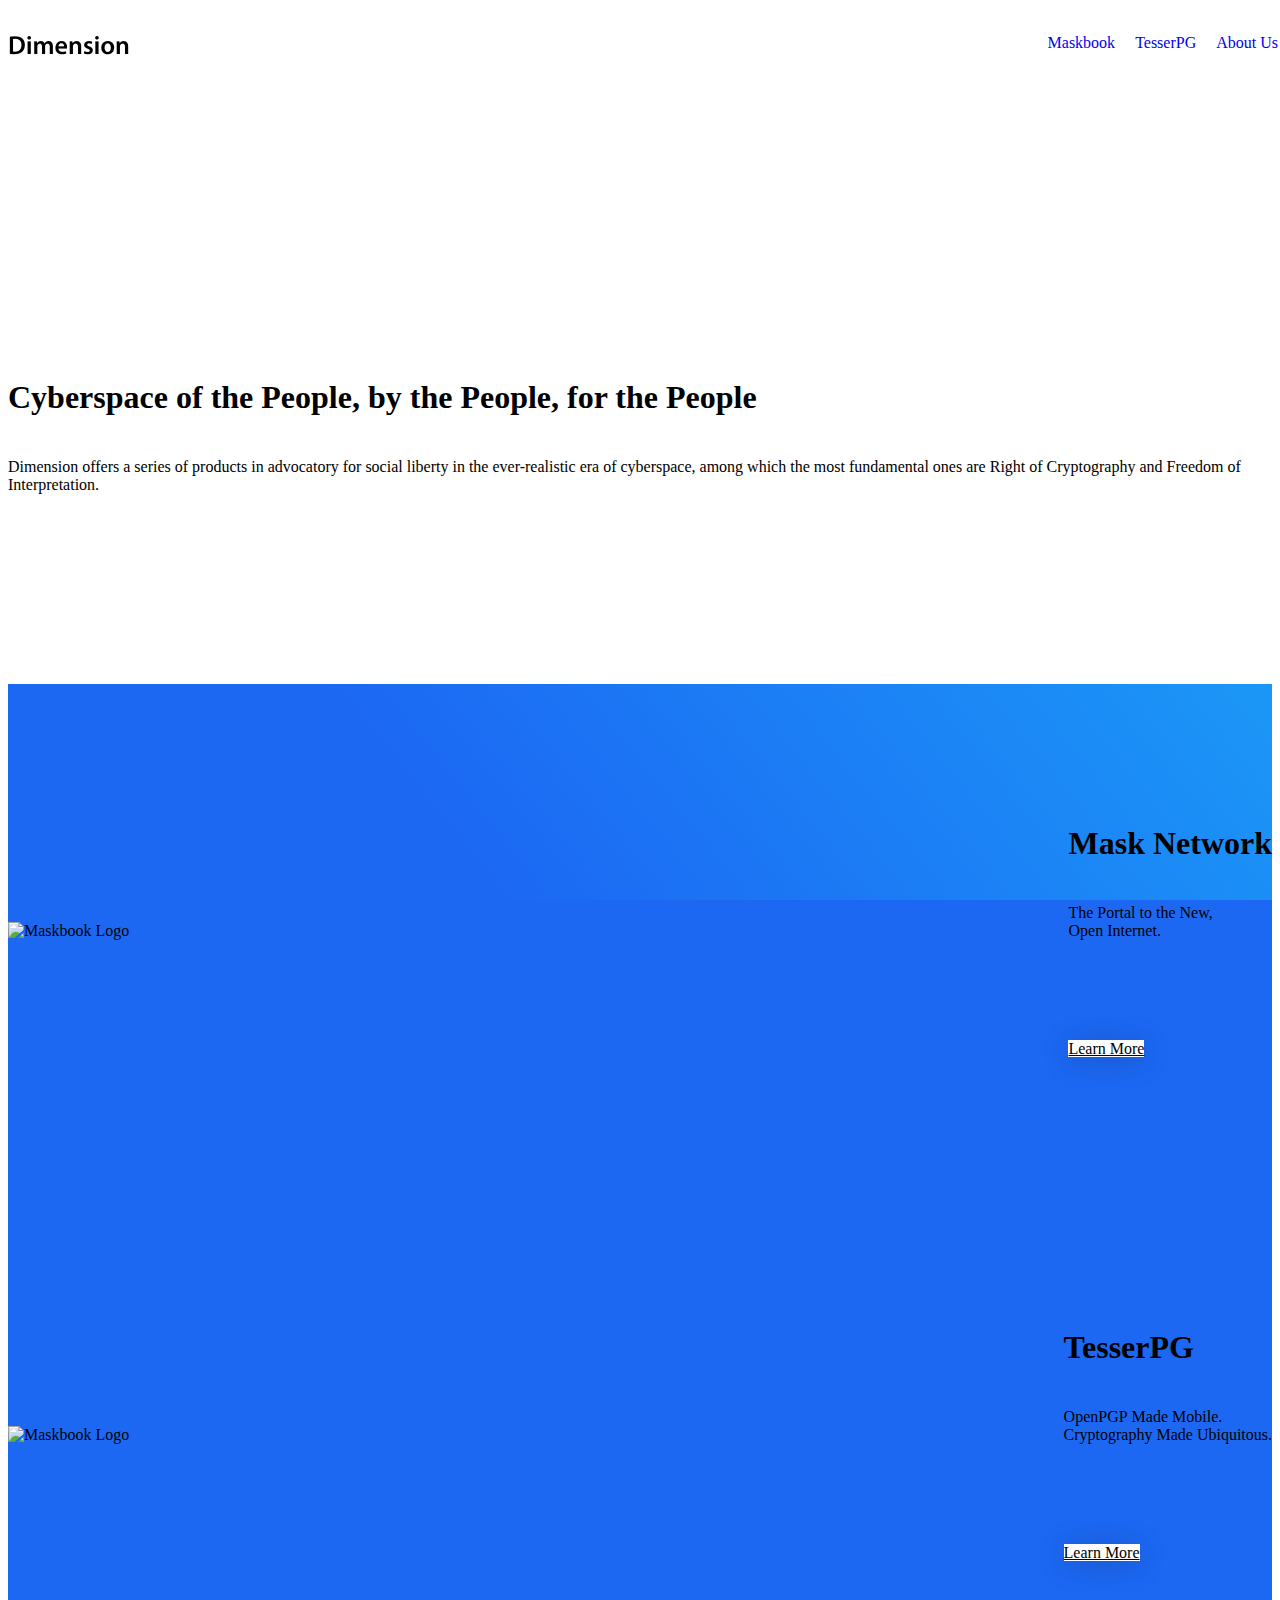
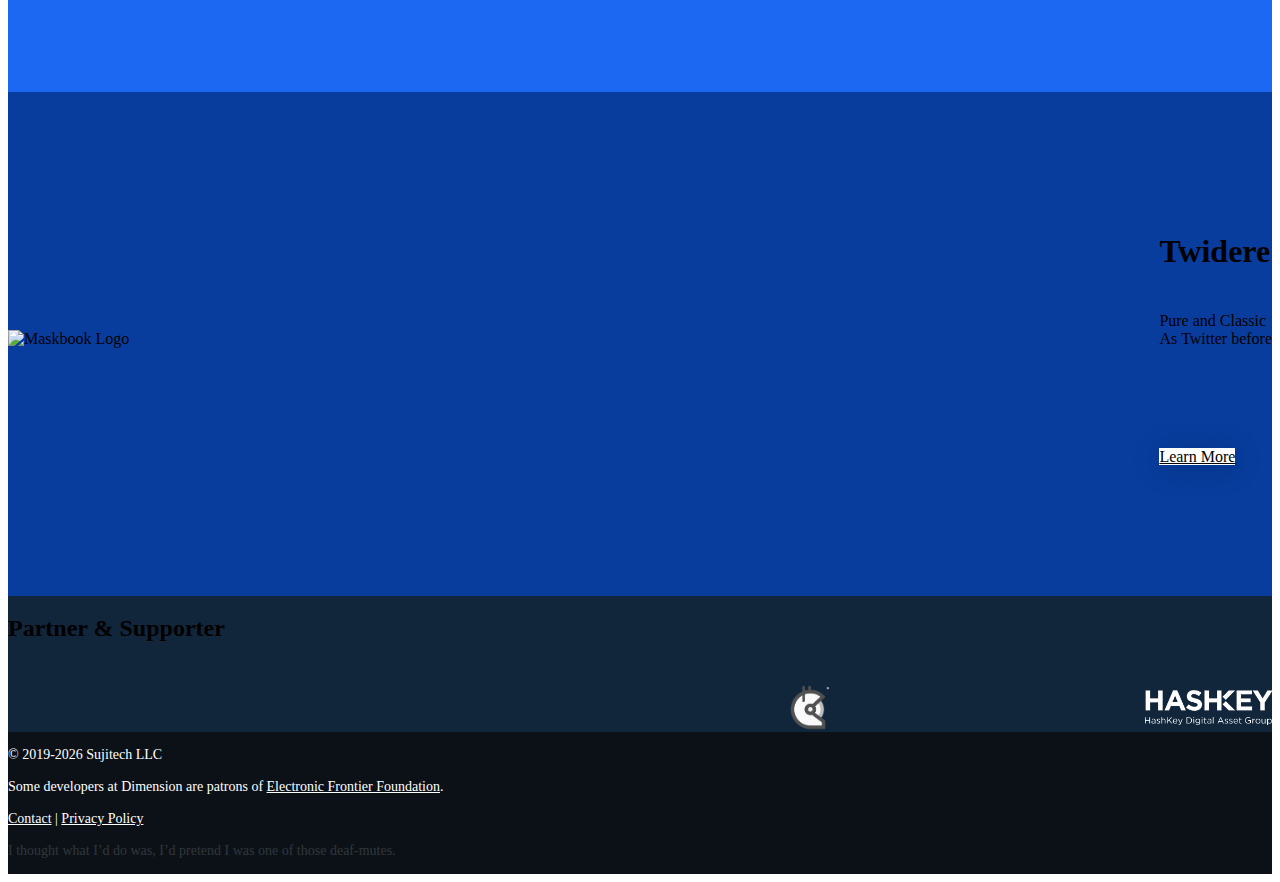
==== index.html @ 4092206e "Merge pull request #10 from zhouhanseng/hancheng.zhou/add-new-partners" ====
<!DOCTYPE html>
<html lang="en" dir="ltr">
    <head>
        <meta charset="utf-8">
        <title>Dimension - Cyberspace of the People, by the People, for the People</title>
        <link rel="shortcut icon" href="/favicon.ico">
        <link rel="apple-touch-icon" href="/apple-touch-icon.png">
        <meta name="viewport" content="width=device-width, initial-scale=1, shrink-to-fit=no">
        <script type="text/javascript" src="./js/jquery.js"></script>
        <script type="text/javascript" src="./js/smoothscroll.js"></script>
        <script type="text/javascript" src="./js/bootstrap/bootstrap.js"></script>
        <link rel="stylesheet" href="./css/bootstrap/bootstrap.css">
        <link rel="stylesheet" href="./fonts/inconsolata.css">
        <link rel="stylesheet" href="./css/libn.css">
        <link rel="stylesheet" href="./css/app.css">
    </head>
    <body data-path="/">
        <div class="navbar-fixed bg-mashiro bs--black-micro" style="position: fixed; top: 0; left: 0; width: 100vw; height: 70px; z-index: 9999; display: none;">
            <div class="container">
                <div class="row">
                    <div class="col-5 col-sm-6 col-md-4 col-lg-4 col-xl-4">
                        <div class="" style="height: 70px; padding: 0 0;">
                            <a class="hover-to-scale td-none d-inline-block color-000" href="./" style="transform-origin: center;">
                                <img src="./img/dimension--logotype-black.png" class="" alt="Dimension" style="height: 70px;">
                            </a>
                        </div>
                    </div>
                    <div class="col-7 col-sm-6 col-md-8 col-lg-8 col-xl-8">
                        <div class="">
                            <div class="navbar--optionsList">
                                <div class="navbar--optionsList">
                                    <div class="navbar--option d-block">
                                        <a class="color-000 td-none" href="./about/">About Us</a>
                                    </div>
                                    <div class="navbar--option d-none d-lg-block">
                                        <a class="color-000 td-none" href="javascript:void(scroll({top: document.querySelector('#section-2').offsetTop-70, left: 0, behavior: 'smooth'}))">TesserPG</a>
                                    </div>
                                    <div class="navbar--option d-none d-lg-block">
                                        <a class="color-000 td-none" href="javascript:void(scroll({top: document.querySelector('#section-1').offsetTop-70, left: 0, behavior: 'smooth'}))">Maskbook</a>
                                    </div>
                                </div>
                            </div>
                        </div>
                    </div>
                </div>
            </div>
        </div>
        <header class="section bg-colorful color-000" id="header" style="background: #FFF center fixed; position: relative;">
            <div class="navbar-static" style="position: absolute; width: 100vw; z-index: 7000;">
                <div class="container">
                    <div class="row">
                        <div class="col-6 col-sm-6 col-md-4 col-lg-4 col-xl-4">
                            <div class="" style="height: 70px; padding: 0 0;">
                                <a class="hover-to-scale td-none d-inline-block color-000" href="./">
                                    <img src="./img/dimension--logotype-black.png" class="" alt="Dimension" style="height: 70px;">
                                </a>
                            </div>
                        </div>
                        <div class="col-6 col-sm-6 col-md-8 col-lg-8 col-xl-8">
                            <div class="">
                                <div class="navbar--optionsList">
                                    <div class="navbar--option d-block">
                                        <a class="color-000 td-none" href="./about/">About Us</a>
                                    </div>
                                    <div class="navbar--option d-none d-lg-block">
                                        <a class="color-000 ts--black-subtle td-none" href="javascript:void(scroll({top: document.querySelector('#section-2').offsetTop-70, left: 0, behavior: 'smooth'}))">TesserPG</a>
                                    </div>
                                    <div class="navbar--option d-none d-lg-block">
                                        <a class="color-000 ts--black-subtle td-none" href="javascript:void(scroll({top: document.querySelector('#section-1').offsetTop-70, left: 0, behavior: 'smooth'}))">Maskbook</a>
                                    </div>
                                </div>
                            </div>
                        </div>
                    </div>
                    <div class="row">
                        <div class="col-12">
                            <div style="background: rgba(0, 0, 0, 0.2); height: 1px;">
                            </div>
                        </div>
                    </div>
                </div>
            </div>
            <div class="" style="">
                <div class="container">
                    <div class="row">
                        <div class="col-12">
                            <div class="d-none d-md-block" style="height: 200px;">
                            </div>
                            <div class="d-block d-md-none" style="height: 150px;">
                            </div>
                        </div>
                    </div>
                    <div class="row">
                        <!-- Title area -->
                        <div class="col-12 col-lg-10 offset-lg-1">
                            <h1 class="text-center ts--black-subtle">
                                Cyberspace of the People, by the People, for the People
                            </h1>
                            <div class="d-none d-lg-block" style="height: 20px;">
                            </div>
                            <div class="d-block d-lg-none" style="height: 0px;">
                            </div>
                            <p class="h3 text-center ts--black-subtle" style="margin: 0 0;">
                                Dimension offers a series of products in advocatory for social liberty in the ever-realistic era of cyberspace, among which the most fundamental ones are Right of Cryptography and Freedom of Interpretation.
                            </p>
                            <div class="d-none d-lg-block" style="height: 70px;">
                            </div>
                            <div class="d-block d-lg-none" style="height: 30px;">
                            </div>
                        </div>
                    </div>
                </div>
                <div class="d-none d-lg-block" style="height: 80px;">
                </div>
                <div class="d-block d-lg-none" style="height: 10px;">
                </div>
            </div>
        </header>
        <div class="section bg-colorful" id="section-1" style="background: #1C68F3 center fixed; background-image: linear-gradient(231deg, #1BAEF9 5%, #1C68F3 75%); position: relative;">
            <div class="bg-white-circles" style="">
                <div class="container">
                    <div class="row">
                        <div class="col-12">

                        </div>
                    </div>
                    <div class="row color-FFF">
                        <!-- Logo -->
                        <div class="col-6 offset-3 col-sm-6 offset-sm-3 col-md-3 offset-md-0 col-lg-3 offset-lg-0 col-xl-4 offset-xl-0 order-md-2 order-lg-2 order-xl-2 text-right">
                            <div class="d-none d-md-block" style="height: 60px;">
                            </div>
                            <div class="d-block d-md-none" style="height: 30px;">
                            </div>
                            <img src="./img/MB--Logo--Geo--ForceCircle--WhiteHollow-padded150.png" alt="Maskbook Logo" style="width: 100%; max-width: 9240px; margin: 0;">
                            <div class="d-block d-md-none" style="height: 10px;">
                            </div>
                        </div>
                        <!-- Title area -->
                        <div class="col-12 col-sm-12 col-md-9 col-lg-9 col-xl-6 offset-xl-1 order-md-1 order-lg-1 order-xl-1">
                            <div class="d-none d-md-block" style="height: 120px;">
                            </div>
                            <div class="d-block d-md-none" style="height: 0px;">
                            </div>
                            <h1 class="text-center text-md-left ts--black-subtle">
                                Mask Network
                            </h1>
                            <div class="d-none d-lg-block" style="height: 20px;">
                            </div>
                            <div class="d-block d-lg-none" style="height: 0px;">
                            </div>
                            <p class="h3 text-center text-md-left ts--black-subtle" style="margin: 0 0;">
                               The Portal to the New,<br>Open Internet.
                            </p>
                            <div class="d-none d-lg-block" style="height: 70px;">
                            </div>
                            <div class="d-block d-lg-none" style="height: 30px;">
                            </div>
                            <div class="text-center text-md-left" style="">
                                <div class="d-inline-block float-none float-md-left">
                                    <a class="btn hover-to-scale" style="
                                        font-weight: 500;
                                        color: #000000;
                                        background: #FFFFFF;
                                        box-shadow: rgba(0, 0, 0, 0.2) 0 3px 30px;
                                        width: 260px;
                                    " href="//maskbook.com/">
                                        Learn More
                                    </a>
                                    <div class="d-none d-lg-inline-block" style="width: 30px; height: 0px;">
                                    </div>
                                    <div class="d-block" style="height: 40px;">
                                    </div>
                                </div>
                            </div>
                        </div>
                    </div>
                </div>
                <div class="d-none d-lg-block" style="height: 80px;">
                </div>
                <div class="d-block d-lg-none" style="height: 10px;">
                </div>
            </div>
        </div>

        <div class="section bg-colorful" id="section-2" style="background: #1C68F3 center fixed; background-image: linear-gradient(-180deg, #1C68F3 0%, #072340 100%); position: relative;">
            <div class="bg-white-circles" style="">
                <div class="container">
                    <div class="row">
                        <div class="col-12">
                        </div>
                    </div>
                    <div class="row color-FFF">
                        <!-- Logo -->
                        <div class="col-6 offset-3 col-sm-6 offset-sm-3 col-md-3 offset-md-0 col-lg-3 offset-lg-0 col-xl-4 offset-xl-0 order-md-2 order-lg-2 order-xl-2 text-right">
                            <div class="d-none d-md-block" style="height: 60px;">
                            </div>
                            <div class="d-block d-md-none" style="height: 30px;">
                            </div>
                            <img src="https://raw.githubusercontent.com/DimensionDev/Dimension-Website/master/img/tessercube-icon-white-on-blue-thinner.png" alt="Maskbook Logo" style="width: 100%; max-width: 9240px; margin: 0;">
                            <div class="d-block d-md-none" style="height: 10px;">
                            </div>
                        </div>
                        <!-- Title area -->
                        <div class="col-12 col-sm-12 col-md-9 col-lg-9 col-xl-6 offset-xl-1 order-md-1 order-lg-1 order-xl-1">
                            <div class="d-none d-md-block" style="height: 120px;">
                            </div>
                            <div class="d-block d-md-none" style="height: 0px;">
                            </div>
                            <h1 class="text-center text-md-left ts--black-subtle">
                                TesserPG
                            </h1>
                            <div class="d-none d-lg-block" style="height: 20px;">
                            </div>
                            <div class="d-block d-lg-none" style="height: 0px;">
                            </div>
                            <p class="h3 text-center text-md-left ts--black-subtle" style="margin: 0 0;">
                                OpenPGP&nbsp;Made&nbsp;Mobile.<br>Cryptography&nbsp;Made&nbsp;Ubiquitous.
                            </p>
                            <div class="d-none d-lg-block" style="height: 70px;">
                            </div>
                            <div class="d-block d-lg-none" style="height: 30px;">
                            </div>
                            <div class="text-center text-md-left" style="">
                                <div class="d-inline-block float-none float-md-left">
                                    <a class="btn hover-to-scale" style="
                                        font-weight: 500;
                                        color: #000000;
                                        background: #FFFFFF;
                                        box-shadow: rgba(0, 0, 0, 0.2) 0 3px 30px;
                                        width: 260px;
                                    " href="//tesserpg.com">
                                        Learn More
                                    </a>
                                    <div class="d-none d-lg-inline-block" style="width: 30px; height: 0px;">
                                    </div>
                                    <div class="d-block" style="height: 40px;">
                                    </div>
                                </div>
                            </div>
                        </div>
                    </div>
                </div>
                <div class="d-none d-lg-block" style="height: 80px;">
                </div>
                <div class="d-block d-lg-none" style="height: 10px;">
                </div>
            </div>
        </div>
        <div class="section bg-colorful" id="section-3" style="background: #083d9e center fixed; background-image: linear-gradient(-180deg, #083d9e 0%, #072340 100%); position: relative;">
            <div class="bg-white-circles" style="">
                <div class="container">
                    <div class="row">
                        <div class="col-12">
                        </div>
                    </div>
                    <div class="row color-FFF">
                        <!-- Logo -->
                        <div class="col-6 offset-3 col-sm-6 offset-sm-3 col-md-3 offset-md-0 col-lg-3 offset-lg-0 col-xl-4 offset-xl-0 order-md-2 order-lg-2 order-xl-2 text-right">
                            <div class="d-none d-md-block" style="height: 60px;">
                            </div>
                            <div class="d-block d-md-none" style="height: 30px;">
                            </div>
                            <img src="./img/icons/twidere.png" alt="Maskbook Logo" style="width: 100%; max-width: 9240px; margin: 0;">
                            <div class="d-block d-md-none" style="height: 10px;">
                            </div>
                        </div>
                        <!-- Title area -->
                        <div class="col-12 col-sm-12 col-md-9 col-lg-9 col-xl-6 offset-xl-1 order-md-1 order-lg-1 order-xl-1">
                            <div class="d-none d-md-block" style="height: 120px;">
                            </div>
                            <div class="d-block d-md-none" style="height: 0px;">
                            </div>
                            <h1 class="text-center text-md-left ts--black-subtle">
                                Twidere
                            </h1>
                            <div class="d-none d-lg-block" style="height: 20px;">
                            </div>
                            <div class="d-block d-lg-none" style="height: 0px;">
                            </div>
                            <p class="h3 text-center text-md-left ts--black-subtle" style="margin: 0 0;">
                                Pure&nbsp;and&nbsp;Classic<br>
                                As&nbsp;Twitter&nbsp;before
                            </p>
                            <div class="d-none d-lg-block" style="height: 70px;">
                            </div>
                            <div class="d-block d-lg-none" style="height: 30px;">
                            </div>
                            <div class="text-center text-md-left" style="">
                                <div class="d-inline-block float-none float-md-left">
                                    <a class="btn hover-to-scale" style="
                                        font-weight: 500;
                                        color: #000000;
                                        background: #FFFFFF;
                                        box-shadow: rgba(0, 0, 0, 0.2) 0 3px 30px;
                                        width: 260px;
                                    " href="//play.google.com/store/apps/details?id=org.mariotaku.twidere">
                                        Learn More
                                    </a>
                                    <div class="d-none d-lg-inline-block" style="width: 30px; height: 0px;">
                                    </div>
                                    <div class="d-block" style="height: 40px;">
                                    </div>
                                </div>
                            </div>
                        </div>
                    </div>
                </div>
                <div class="d-none d-lg-block" style="height: 80px;">
                </div>
                <div class="d-block d-lg-none" style="height: 10px;">
                </div>
            </div>
        </div>
        <div class="section bg-colorful PV-80 color-FFF" style="background: #12263B">
            <div class="container">
                <div class="row">
                    <div class="col-12 text-center">
                        <h2>Partner & Supporter</h2>
                    </div>
                </div>
                <div class="row">
                    <div class="col-12 col-md-4 col-lg-2 flex">
                        <img class="d-block w-100p partners-image" src="./img/icons/arweave.svg" alt="">
                        <div class="d-block" style="height: 40px;">
                        </div>
                    </div>
                    <div class="col-12 col-md-4 col-lg-2 flex">
                        <img class="d-block partners-image" src="./img/icons/chain-ide.png" alt="">
                        <div class="d-block" style="height: 35px;">
                        </div>
                    </div>
                    <div class="col-12 col-md-4 col-lg-1 flex">
                        <img class="d-block w-100p partners-image" src="./img/icons/gun.svg" alt="">
                        <div class="d-block" style="height: 35px;">
                        </div>
                    </div>
                    <div class="col-12 col-md-4 col-lg-2 flex">
                        <img class="d-block w-100p partners-image" src="./img/icons/maker.svg" alt="">
                        <div class="d-block" style="height: 35px;">
                        </div>
                    </div>   
                    <div class="col-12 col-md-2 col-lg-1 flex">
                        <img class="d-block w-100p partners-image" src="./img/icons/web30-bootcamp.svg" alt="">
                        <div class="d-block" style="height: 35px;">
                        </div>
                    </div>   
                    <div class="col-12 col-md-1 col-lg-1 flex">
                        <img class="d-block partners-image" style="margin-right: 0px; height: 50px" src="./img/icons/gitcoin.png" alt="">
                        <div class="d-block" style="height: 35px;"></div>                 
                    </div>                      
                    <div class="col-12 col-md-1 col-lg-1 flex">
                        <img class="d-block partners-image" src="./img/icons/okb.svg" alt="">
                        <div class="d-block" style="height: 35px;">
                        </div>
                    </div>
 
                                
                    <div class="col-12 col-md-1 col-lg-1 flex">
                        <img class="d-block partners-image" src="./img/icons/hash-key.png" alt="">
                        <div class="d-block" style="height: 35px;"></div>                
                    </div>                                        
                </div>
            </div>
        </div>
        <footer class="section bg-colorful PV-80" data-theme="basic">
            <style media="screen">
            footer[data-theme="basic"] {
                color: #FFF;
                background: #0B1117;
            }
            footer[data-theme="red"] {
                color: #FFF000;
                background: #EE0000;
                background: #CC0000;
            }
            </style>
            <div class="container text-left text-lg-center">
                <div class="row">
                    <div class="col-12 col-sm-12 col-md-12 col-lg-10 col-xl-10 offset-lg-1 offset-xl-1">
                        <p class="code aside">© 2019-<script>document.write((new Date()).getFullYear())</script> Sujitech LLC</p>
                        <p class="code aside">Some developers at Dimension are patrons of <a class="color-inherit color-hover-teal" target="_blank" href="https://eff.org/">Electronic Frontier Foundation</a>.</p>
                        <p class="code aside">
                            <a class="color-inherit color-hover-teal" target="_blank" href="mailto:info@dimension.im">Contact</a>
                            |
                            <a class="color-inherit color-hover-teal td-underline" id="js-PrivacyPolicyAnchor" href="javascript:void(0);">Privacy Policy</a>
                        </p>
                        <p class="code aside" style="opacity: 0.15;">I thought what I’d do was, I’d pretend I was one of those deaf-mutes.</p>
                        <script type="text/javascript">
                        document.querySelector('#js-PrivacyPolicyAnchor').addEventListener('click', function () {
                            alert('We absolutely collect no information about you!');
                        });
                        </script>
                    </div>
                </div>
            </div>
        </footer>
        <script type="text/javascript">
        window.addEventListener('scroll', function () {
            if (pageYOffset >= document.querySelector('header').offsetHeight - 70) {
                document.querySelector('.navbar-fixed').style.display = 'block';
            } else {
                document.querySelector('.navbar-fixed').style.display = 'none';
            };
        });
        </script>
        <script type="text/javascript">
        // data-repeat
        window.addEventListener('load', function () {
            document.querySelectorAll('[data-repeat]').forEach(function (elm) {
                var amplifier = Number(elm.getAttribute('data-repeat'));
                var tmphtml = elm.innerHTML;
                for (var i = 0; i < amplifier - 1; i++) {
                    elm.innerHTML += tmphtml;
                };
            });
        });
        </script>
    </body>
</html>
---- css/app.css ----
/* Fundamental */
html, body, h1, h2, h3, h4, h5, h6, p, aside, blockquote {
    /* font-family: 'Seravek', serif; */
}

/* Basic */
h1, .h1, h2, .h2 {
    /* font-family: 'Zona pro'; */
}
a.btn:hover {
    /* transform: scale(1.08); */
}

/* Utils */
.hover-to-scale {
    transition: all 200ms ease;
}
.hover-to-scale:hover {
    transform: scale(1.08) !important;
}

/* Navbar */
.navbar--optionsList {
    height: 70px;
}
.navbar--option {
    font-size: 16px;
    float: right;
    height: 70px;
    /* padding: 15px 0 0; */
    /* margin: 0 0 0 20px; */
    margin: 0;
}
.navbar--option.for-btn {
    padding: 15px 0 0 15px;
}
.navbar--option:not(.for-btn) {
    padding: 0px 0 0;
}
.navbar--option:not(.for-btn) > a {
    text-decoration: none;
    line-height: 70px;
    border-radius: 0.1px;
    display: block;
    height: 70px;
    padding: 0 10px;
}
.navbar--option:not(.for-btn) > a:hover {
    background: rgba(128, 128, 128, 0.2);
}


/* Cards */
.mycard {
    background: #FFFFFF;
    box-shadow: 0 2px 14px 0 rgba(0, 0, 0, 0.10);
    border-radius: 6px;
    padding: 20px 15px;
}
.mycard > *:last-child {
    margin: 0;
}

/* Sections */
@media screen and (orientation: portrait) and (max-width: 760px) {
    body[data-path="/"] #header {
        min-height: 40vh;
    }
}
@media screen and (min-width: 768px) {
    #header .bg-white-circles {
        background: url(../img/bg--soft-white-circles.svg) fixed no-repeat top right; background-size: 1200px 1200px;
    }
}
#section-1 .notcard {
    margin: 0 0 20px;
}
#section-2 h4 {
    margin: 0 0 0px;
}
#section-2 .mycard {
    padding: 0;
    margin: 0 0 20px;
}
#section-2 .mycard a {
    text-decoration: none;
    display: block;
    padding: 20px 15px 10px;
}
#section-2 .mycard p {
    font-weight: 400;
    height: 75px;
    overflow: hidden;
}
#section-2 .mycard aside {
    margin: 0 0 10px;
}

#section-3 .mycard {
    padding: 40px 15px 50px;
    margin: 0 0 20px;
}
#section-3 h4 {
    margin-bottom: 20px;
}
#section-3 .socialIconsList > a {
    display: inline-block;
    width: 50px;
    height: 50px;
    margin: 0 10px;
}
#section-3 .socialIconsList > a > img {
    display: block;
    width: 50px;
    height: 50px;
}

#section-804 .mycard {
    padding: 30px 15px;
    margin: 0 0 30px;
}
#section-804 .avatar {
    border-radius: 500px;
    display: block;
    width: 100px;
    height: 100px;
    margin: 0 auto 20px;
}
#section-804 .avatar > img {
    width: 100%;
    height: 100%;
}
.intro p{
    font-size: 21px;
    line-height: 32px;
}

.intro a{
    color: inherit;
    border-bottom: 1px solid black;
    text-decoration: none;
}

#section-5 p,
footer p {
    font-size: 14px !important;
    line-height: 18px;
}
#section-5 p a,
footer p a {
    color: inherit;
    text-decoration: underline;
    /* word-break: break-word; */
    display: inline;
}

.partners-image {
    height: 35px;
}
.row {
    display: flex;
    justify-content: space-between;
    align-items: center;
}
.row .flex{
    display: flex;
    justify-content: center;
    margin-top: 20px;
}


/* Misc */
.internal-scroll-anchor {
    position: relative;
    top: -70px;
    left: 0;
}
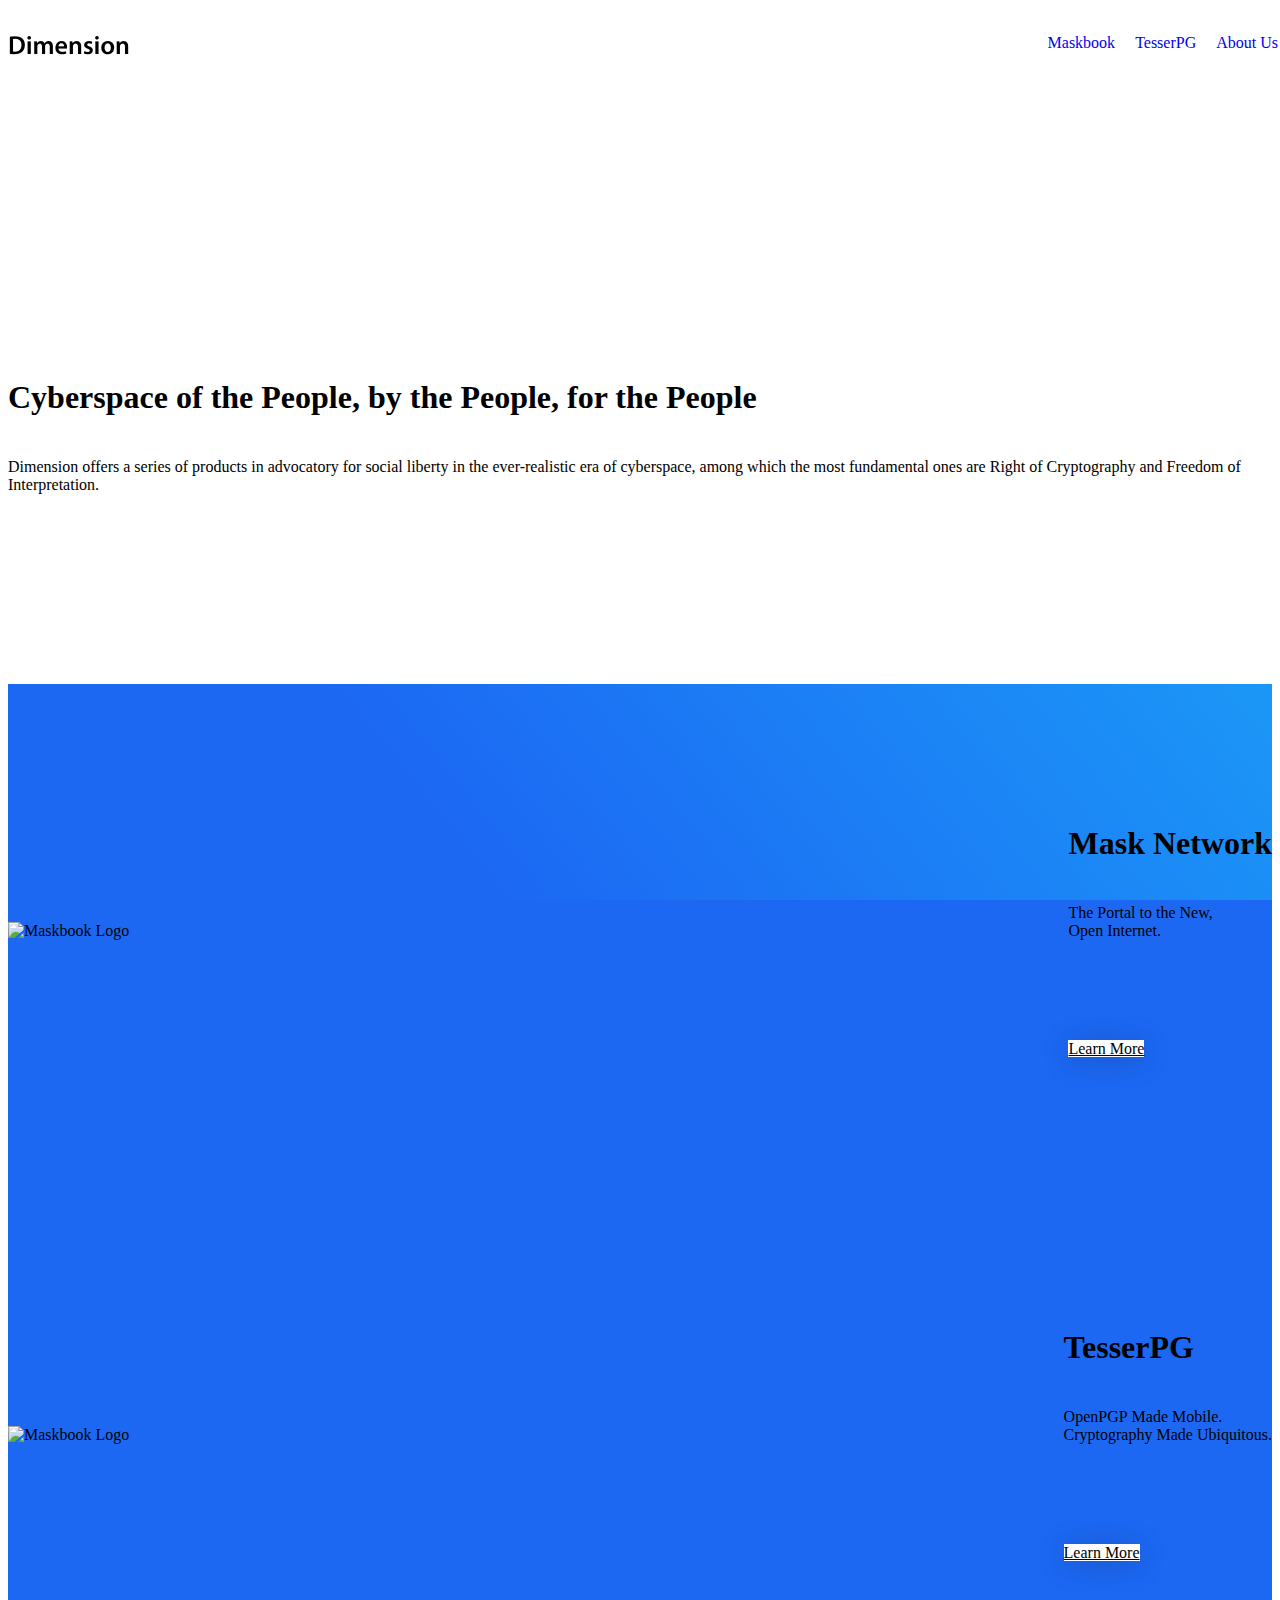
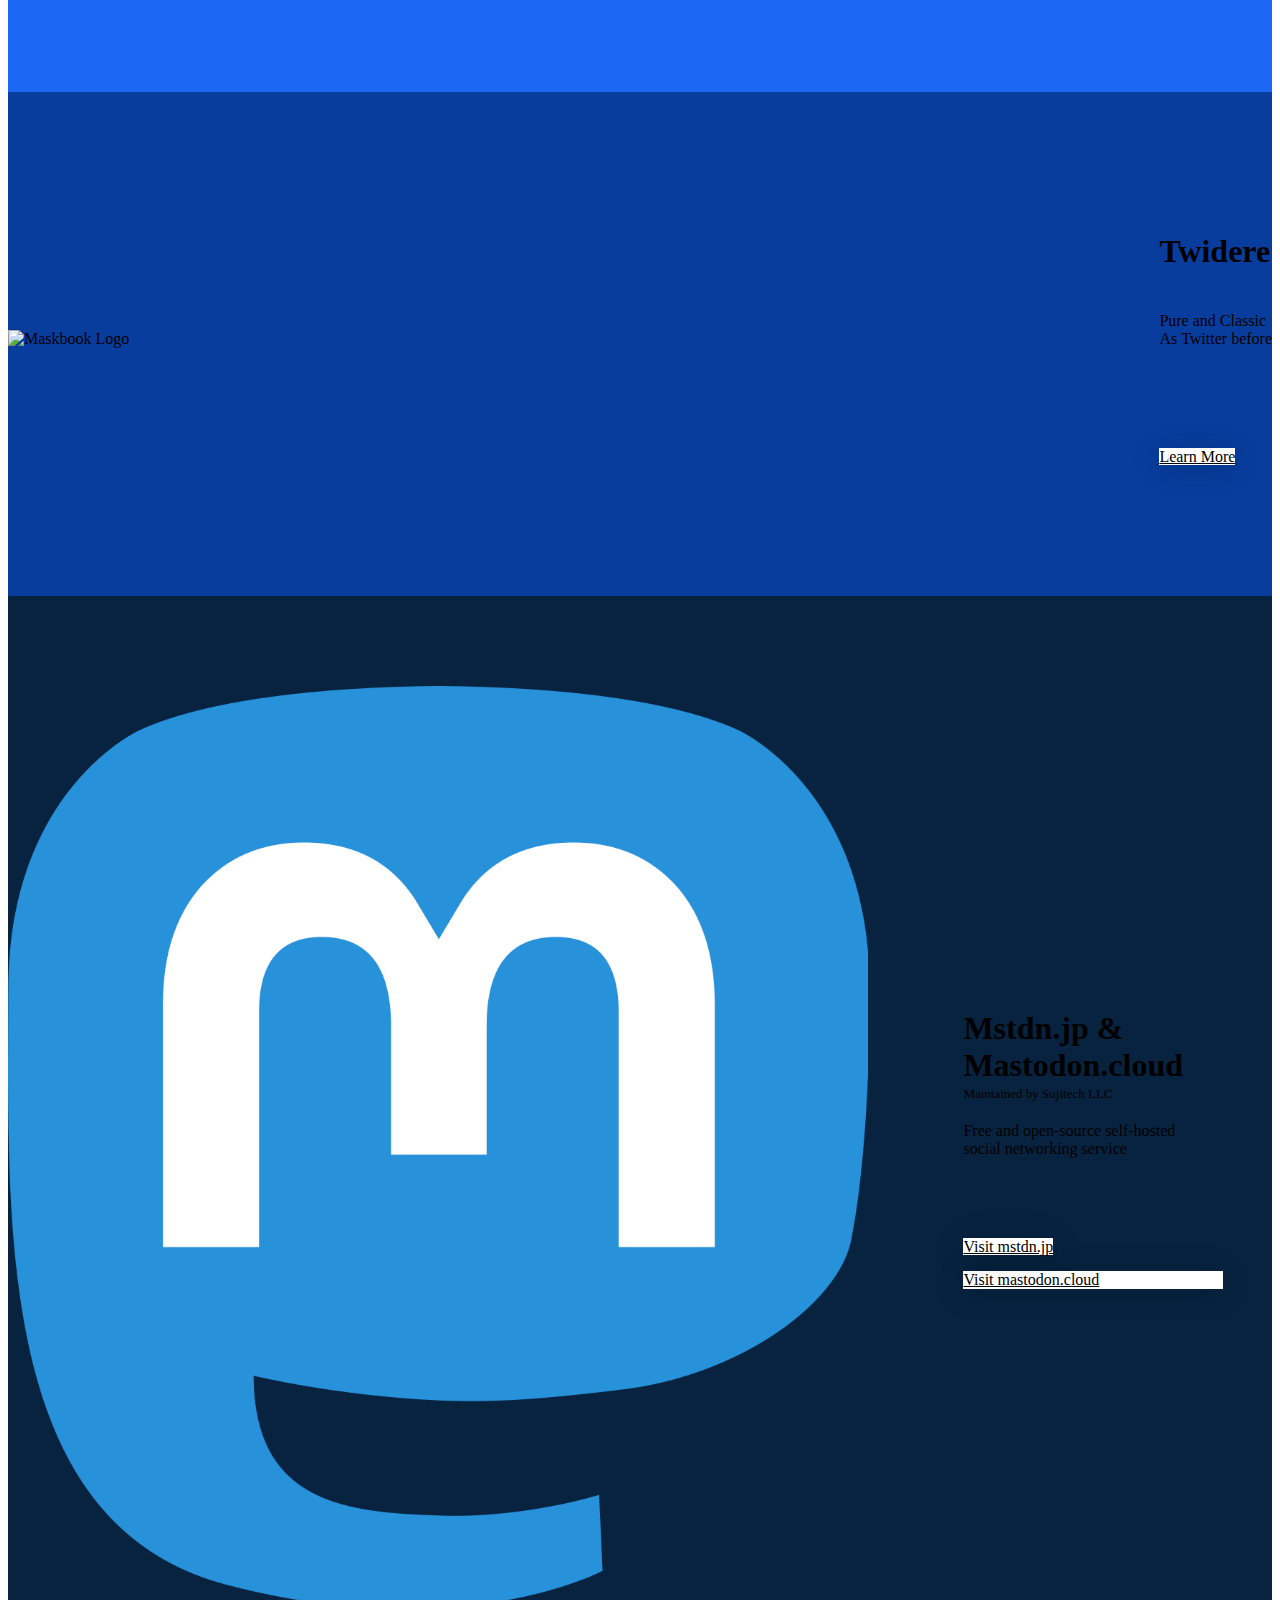
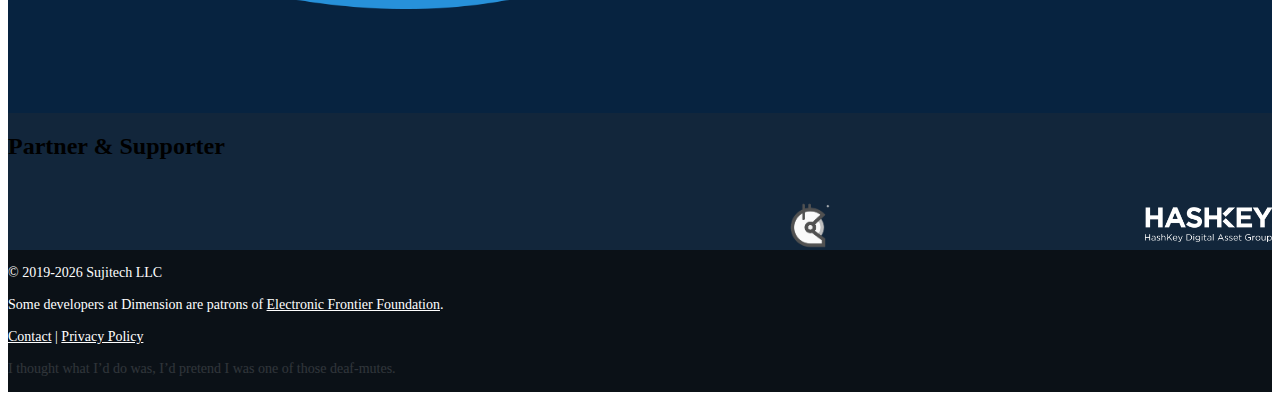
==== commit b49ce37a: "udpate: add mastodon" ====
--- a/index.html
+++ b/index.html
@@ -311,6 +311,85 @@
                 </div>
             </div>
         </div>
+        <div class="section bg-colorful" id="section-3" style="background: #072340 center fixed; background-image: linear-gradient(-180deg, #072340 0%, #2b5fd9 100%); position: relative;">
+            <div class="bg-white-circles" style="">
+                <div class="container">
+                    <div class="row">
+                        <div class="col-12">
+                        </div>
+                    </div>
+                    <div class="row color-FFF">
+                        <!-- Logo -->
+                        <div class="col-6 offset-3 col-sm-6 offset-sm-3 col-md-3 offset-md-0 col-lg-3 offset-lg-0 col-xl-4 offset-xl-0 order-md-2 order-lg-2 order-xl-2 text-right">
+                            <div class="d-none d-md-block" style="height: 60px;">
+                            </div>
+                            <div class="d-block d-md-none" style="height: 30px;">
+                            </div>
+                            <img src="./img/icons/mastodon.png" alt="Maskbook Logo" style="width: 90%; max-width: 9240px; margin: 0;">
+                            <div class="d-block d-md-none" style="height: 10px;">
+                            </div>
+                        </div>
+                        <!-- Title area -->
+                        <div class="col-12 col-sm-12 col-md-9 col-lg-9 col-xl-6 offset-xl-1 order-md-1 order-lg-1 order-xl-1">
+                            <div class="d-none d-md-block" style="height: 120px;">
+                            </div>
+                            <div class="d-block d-md-none" style="height: 0px;">
+                            </div>                        
+                            <h1 class="text-center text-md-left ts--black-subtle"  style="margin: 0 0;">
+                                Mstdn.jp & Mastodon.cloud
+                            </h1>
+                            <span style="margin: 0 0; font-size: small; display: inline;">
+                                Maintained by Sujitech LLC
+                            </span>   
+                            <div class="d-none d-lg-block" style="height: 20px;">
+                            </div>
+                            <div class="d-block d-lg-none" style="height: 0px;">
+                            </div>
+                            <p class="h3 text-center text-md-left ts--black-subtle" style="margin: 0 0;">
+                                Free&nbsp;and&nbsp;open-source&nbsp;self-hosted<br>
+                                social&nbsp;networking&nbsp;service
+                            </p>                         
+                            <div class="d-none d-lg-block" style="height: 60px;">
+                            </div>
+                            <div class="d-block d-lg-none" style="height: 20px;">
+                            </div>
+                            <div class="text-center text-md-left" style="">
+                                <div class="d-inline-block float-none float-md-left">                                  
+                                    <a class="btn hover-to-scale" style="
+                                        font-weight: 500;
+                                        color: #000000;
+                                        background: #FFFFFF;
+                                        box-shadow: rgba(0, 0, 0, 0.2) 0 3px 30px;
+                                        width: 260px;
+                                    " href="//mstdn.jp/">
+                                        Visit mstdn.jp
+                                    </a>
+                                    <a class="btn hover-to-scale" style="
+                                        font-weight: 500;
+                                        color: #000000;
+                                        background: #FFFFFF;
+                                        box-shadow: rgba(0, 0, 0, 0.2) 0 3px 30px;                                       
+                                        width: 260px;
+                                        margin-top: 15px;
+                                        display: block;
+                                    " href="//mastodon.cloud/">
+                                        Visit mastodon.cloud
+                                    </a>                                                                  
+                                    <div class="d-none d-lg-inline-block" style="width: 30px; height: 0px;">
+                                    </div>
+                                    <div class="d-block" style="height: 40px;">
+                                    </div>
+                                </div>
+                            </div>
+                        </div>
+                    </div>
+                </div>
+                <div class="d-none d-lg-block" style="height: 80px;">
+                </div>
+                <div class="d-block d-lg-none" style="height: 10px;">
+                </div>
+            </div>
+        </div>        
         <div class="section bg-colorful PV-80 color-FFF" style="background: #12263B">
             <div class="container">
                 <div class="row">
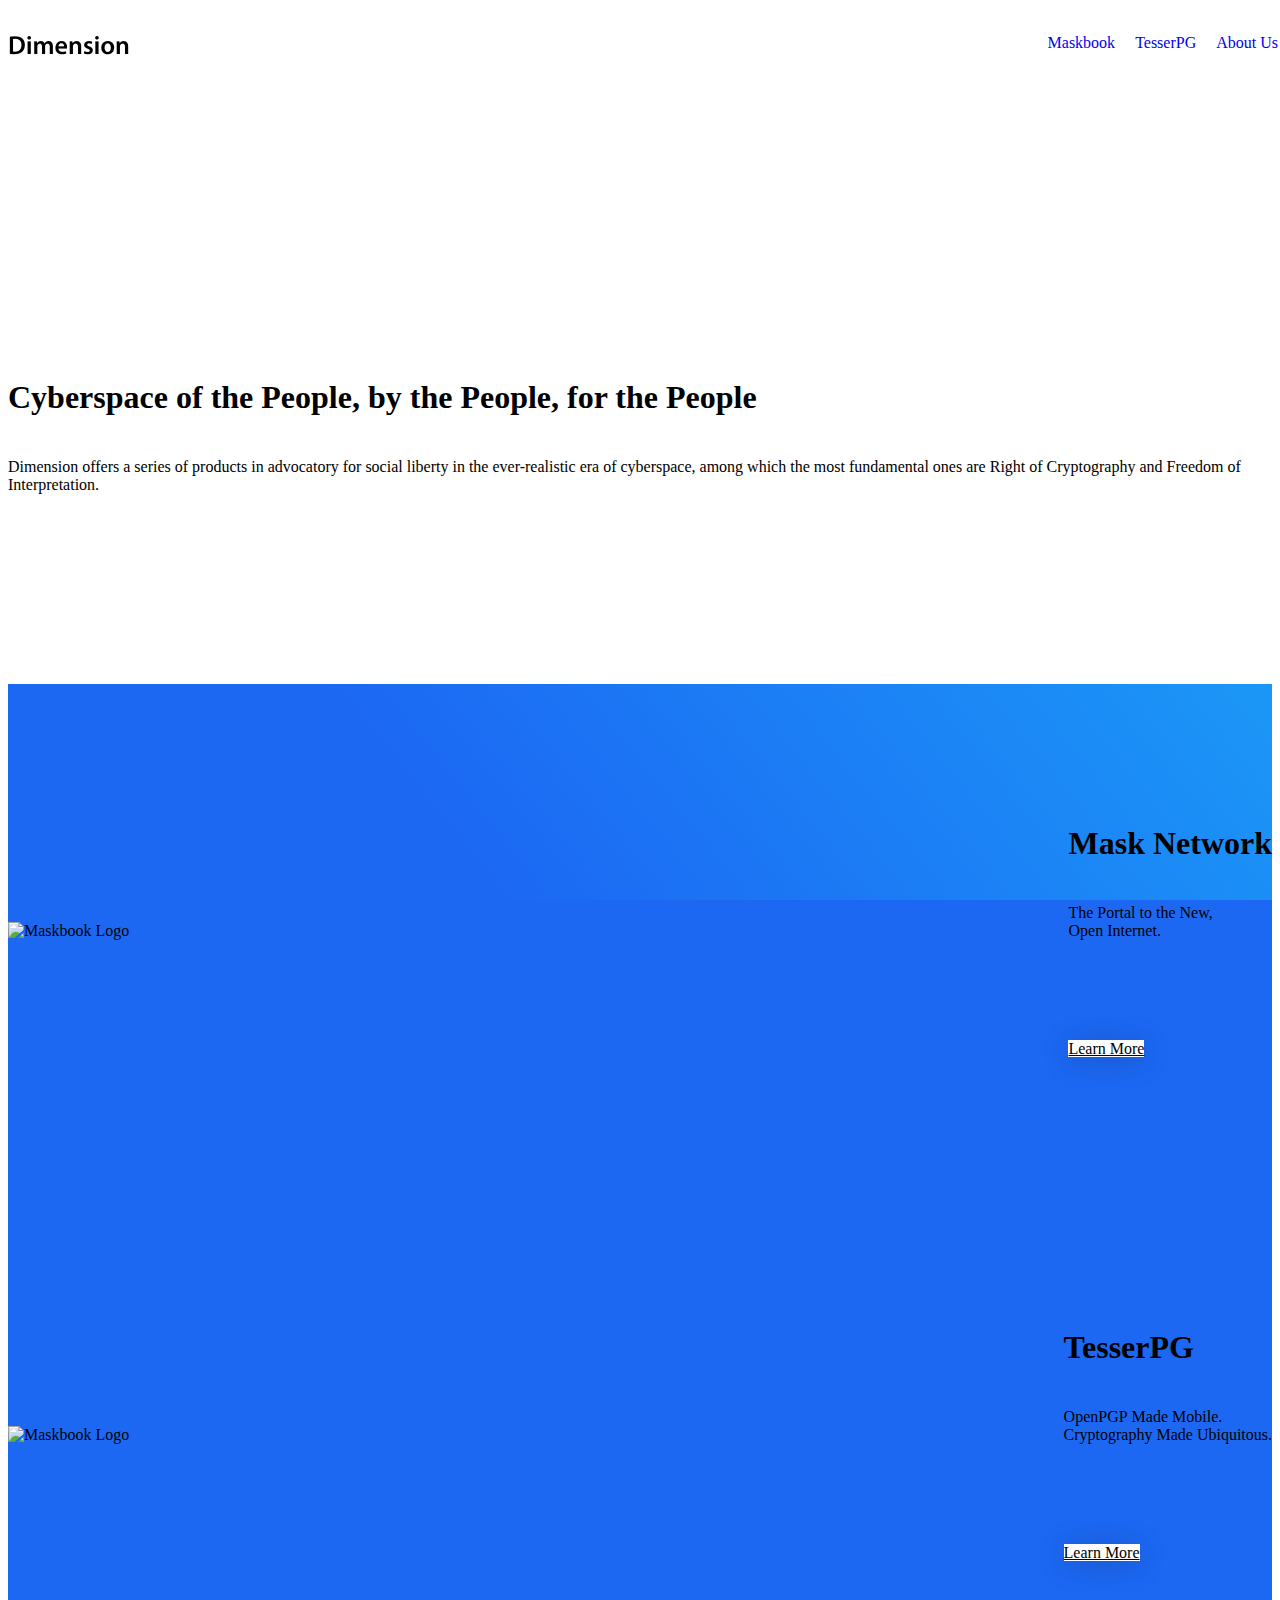
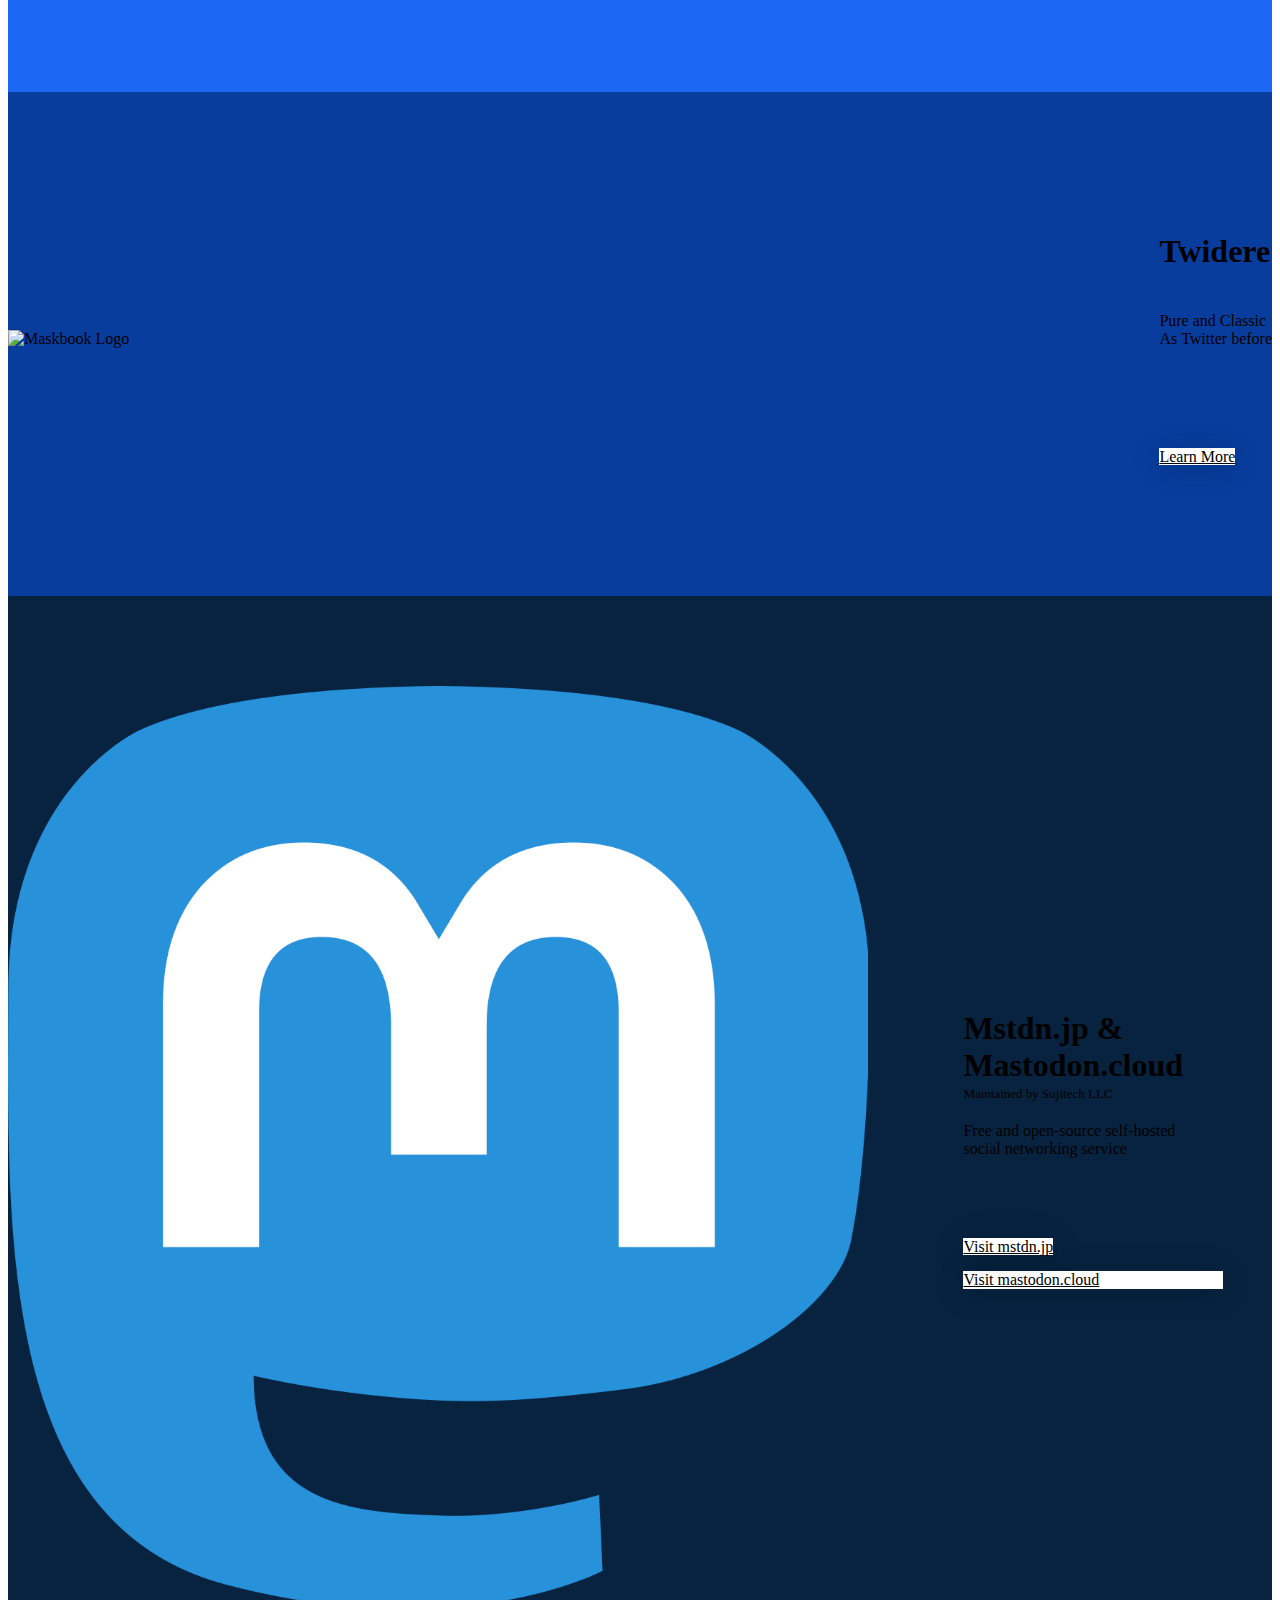
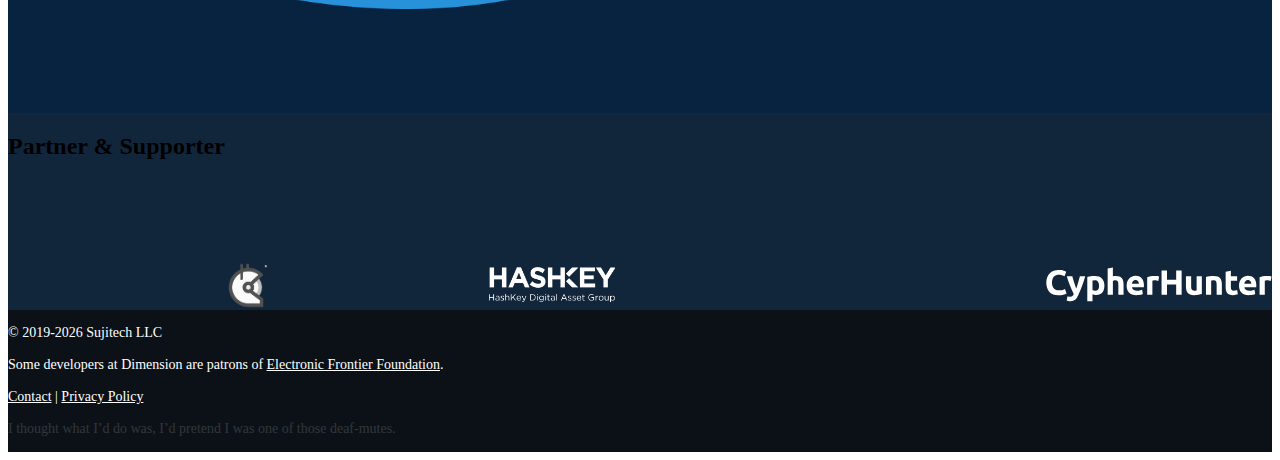
==== commit 4ae354f4: "add supporter" ====
--- a/index.html
+++ b/index.html
@@ -417,27 +417,31 @@
                         <img class="d-block w-100p partners-image" src="./img/icons/maker.svg" alt="">
                         <div class="d-block" style="height: 35px;">
                         </div>
-                    </div>   
-                    <div class="col-12 col-md-2 col-lg-1 flex">
-                        <img class="d-block w-100p partners-image" src="./img/icons/web30-bootcamp.svg" alt="">
-                        <div class="d-block" style="height: 35px;">
+                    </div>  
+                </div> 
+                <div class="row flex">
+                    <div class="col-6 col-md-4 col-lg-2 flex">
+                        <img class="d-block w-100p partners-image" src="./img/icons/web30-bootcamp.svg" alt="" style="height: 45px;">
+                        <div class="d-block" style="height: 45px;">
                         </div>
                     </div>   
                     <div class="col-12 col-md-1 col-lg-1 flex">
                         <img class="d-block partners-image" style="margin-right: 0px; height: 50px" src="./img/icons/gitcoin.png" alt="">
                         <div class="d-block" style="height: 35px;"></div>                 
-                    </div>                      
+                    </div>        
+                    <div class="col-12 col-md-1 col-lg-1 flex">
+                        <img class="d-block partners-image" src="./img/icons/hash-key.png" alt="">
+                        <div class="d-block" style="height: 35px;"></div>                
+                    </div>                                   
                     <div class="col-12 col-md-1 col-lg-1 flex">
                         <img class="d-block partners-image" src="./img/icons/okb.svg" alt="">
                         <div class="d-block" style="height: 35px;">
                         </div>
-                    </div>
- 
-                                
+                    </div>                                                   
                     <div class="col-12 col-md-1 col-lg-1 flex">
-                        <img class="d-block partners-image" src="./img/icons/hash-key.png" alt="">
+                        <img class="d-block partners-image" src="./img/icons/cypherhunter.svg" alt="">
                         <div class="d-block" style="height: 35px;"></div>                
-                    </div>                                        
+                    </div>                      
                 </div>
             </div>
         </div>
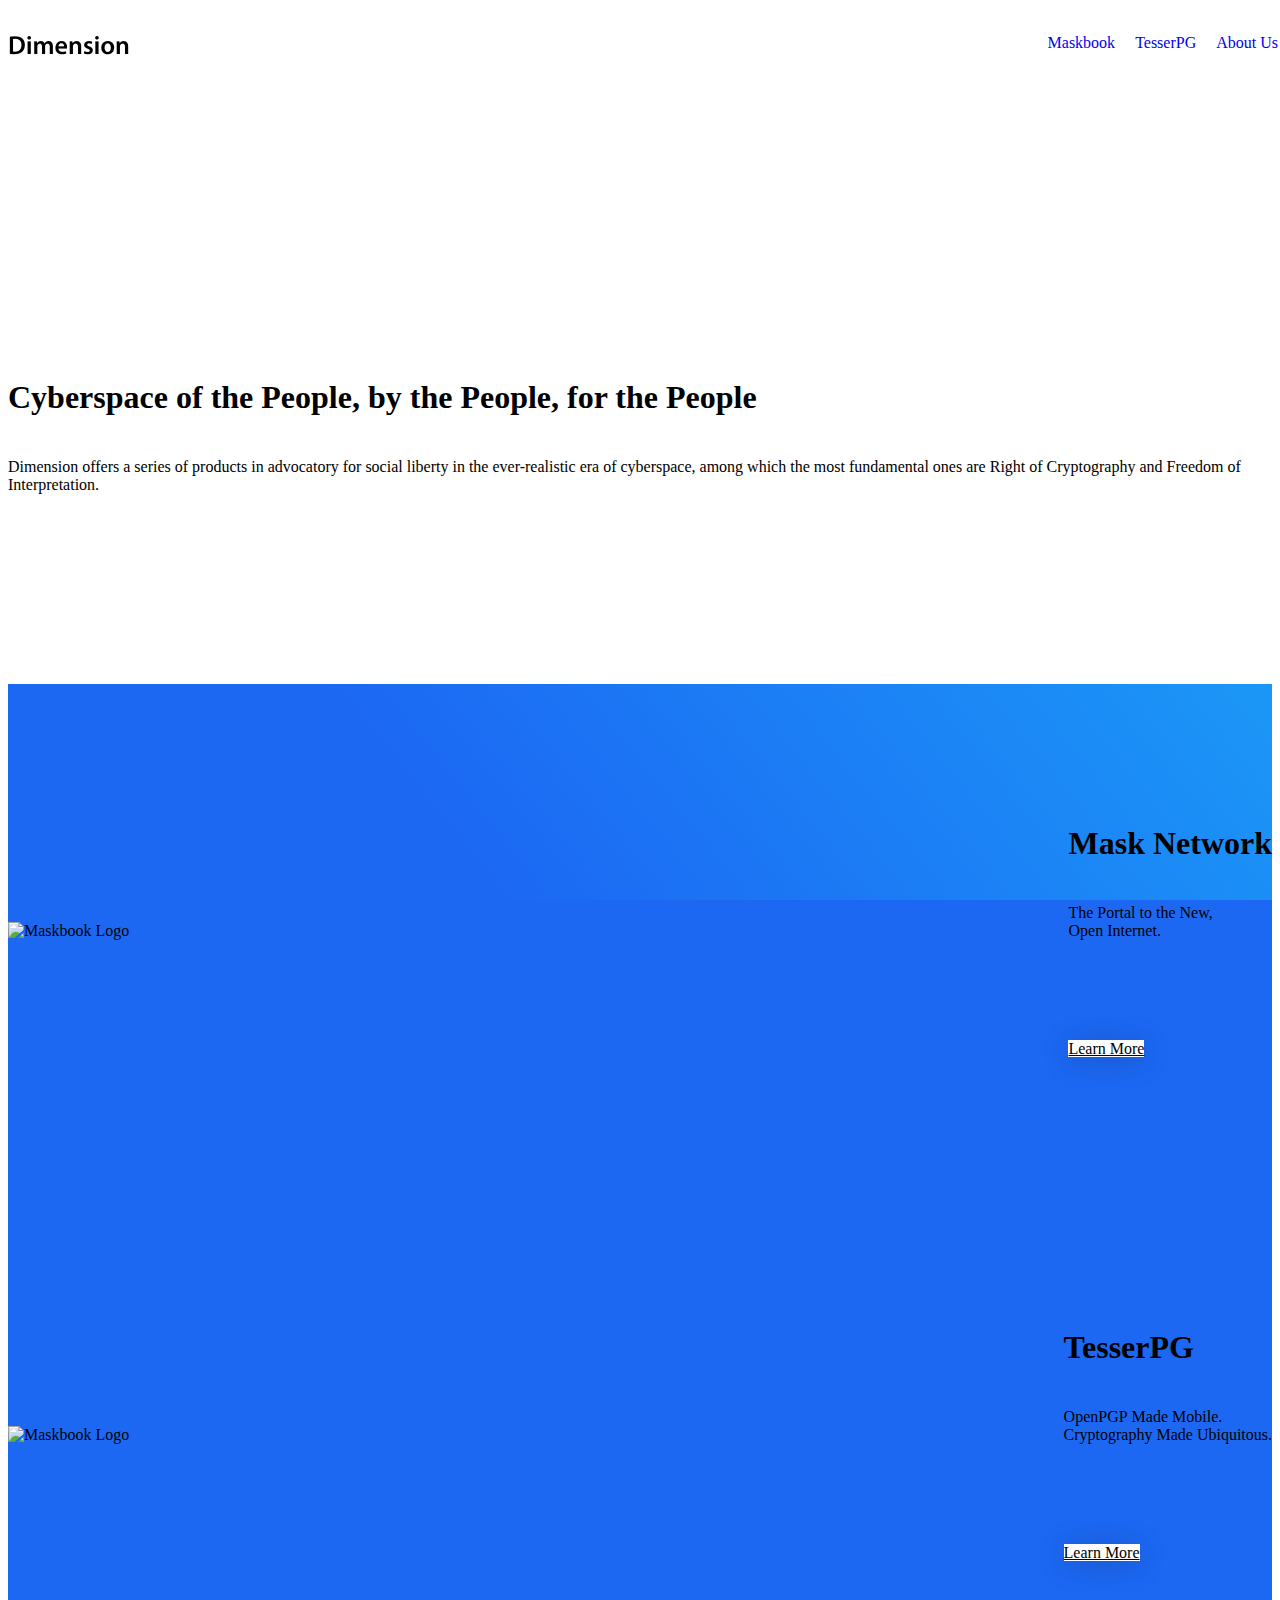
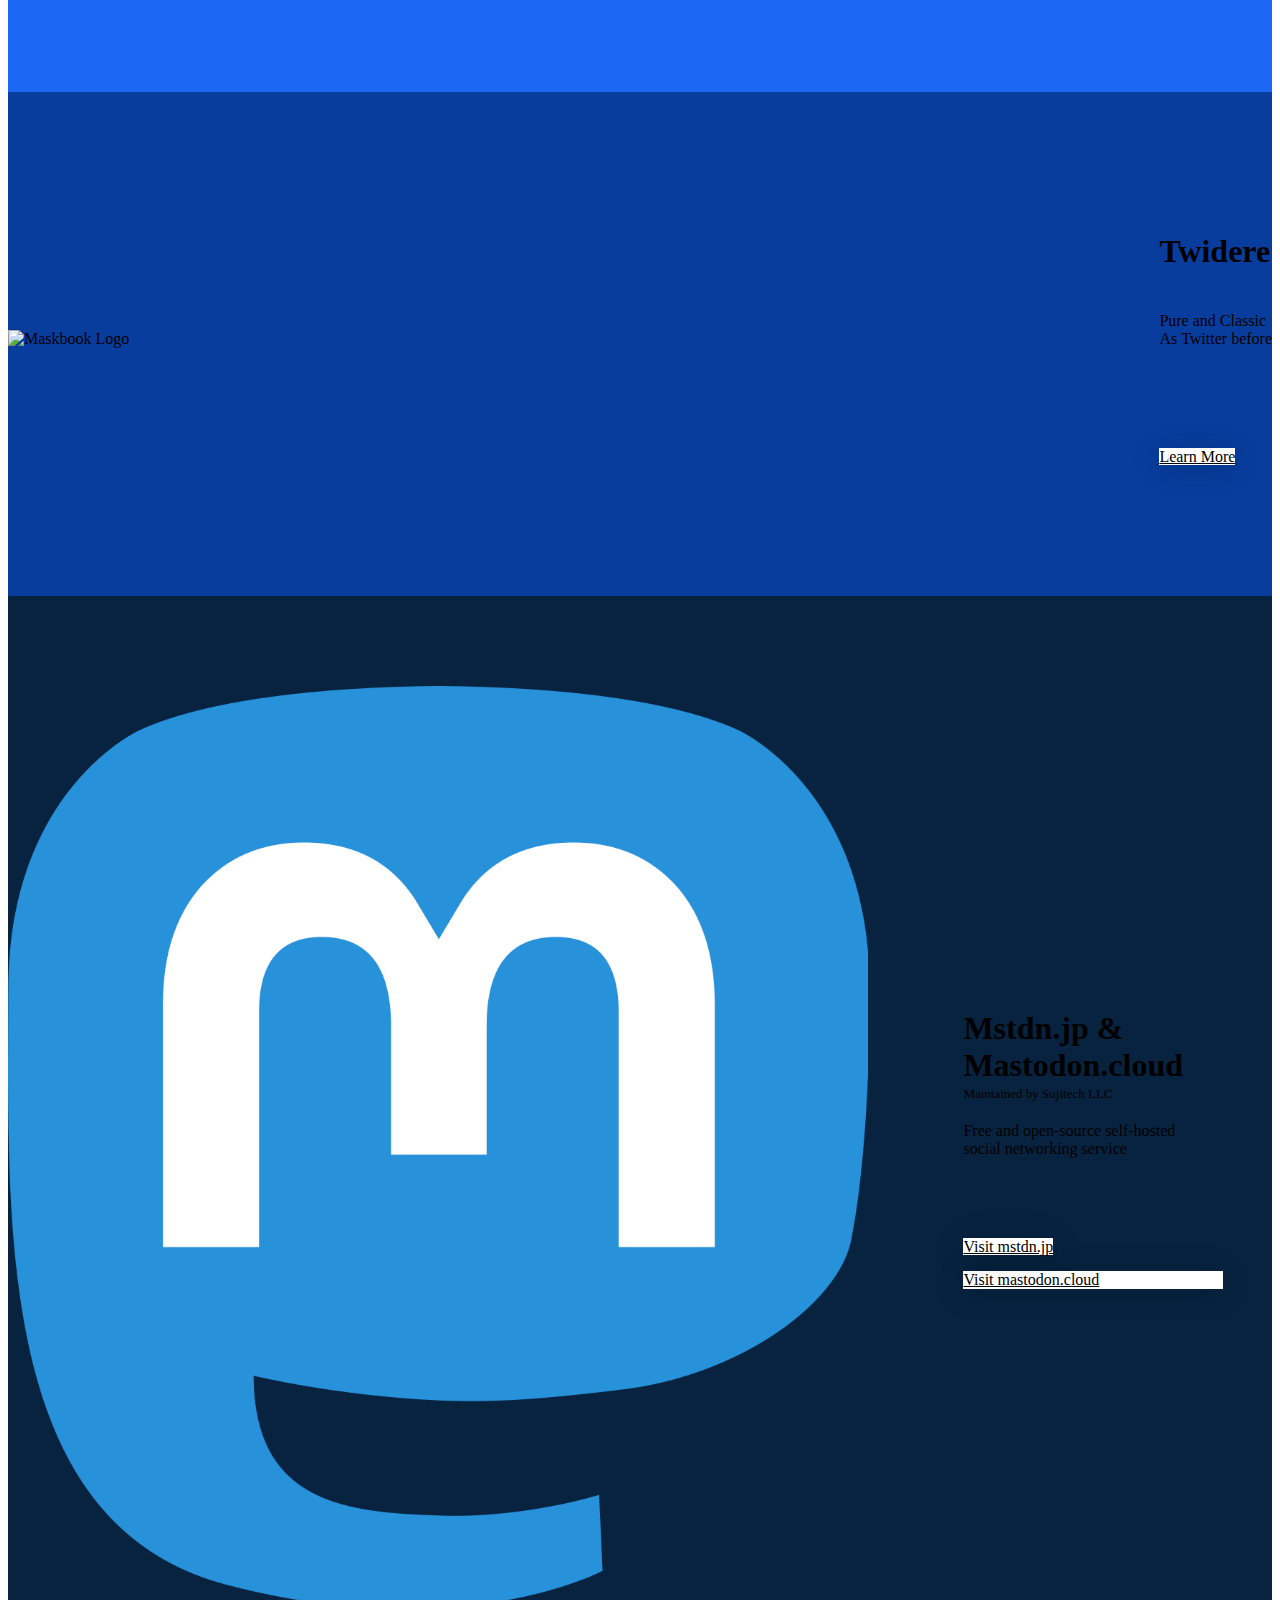
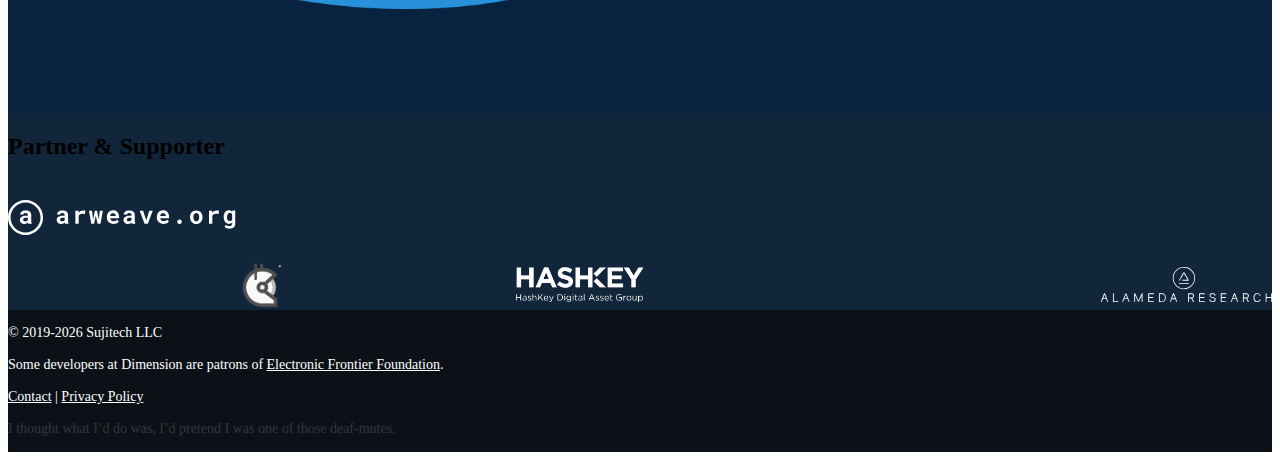
==== commit 2f10e530: "add supporter" ====
--- a/index.html
+++ b/index.html
@@ -439,7 +439,7 @@
                         </div>
                     </div>                                                   
                     <div class="col-12 col-md-1 col-lg-1 flex">
-                        <img class="d-block partners-image" src="./img/icons/cypherhunter.svg" alt="">
+                        <img class="d-block partners-image" src="./img/icons/alameda.svg" alt="">
                         <div class="d-block" style="height: 35px;"></div>                
                     </div>                      
                 </div>
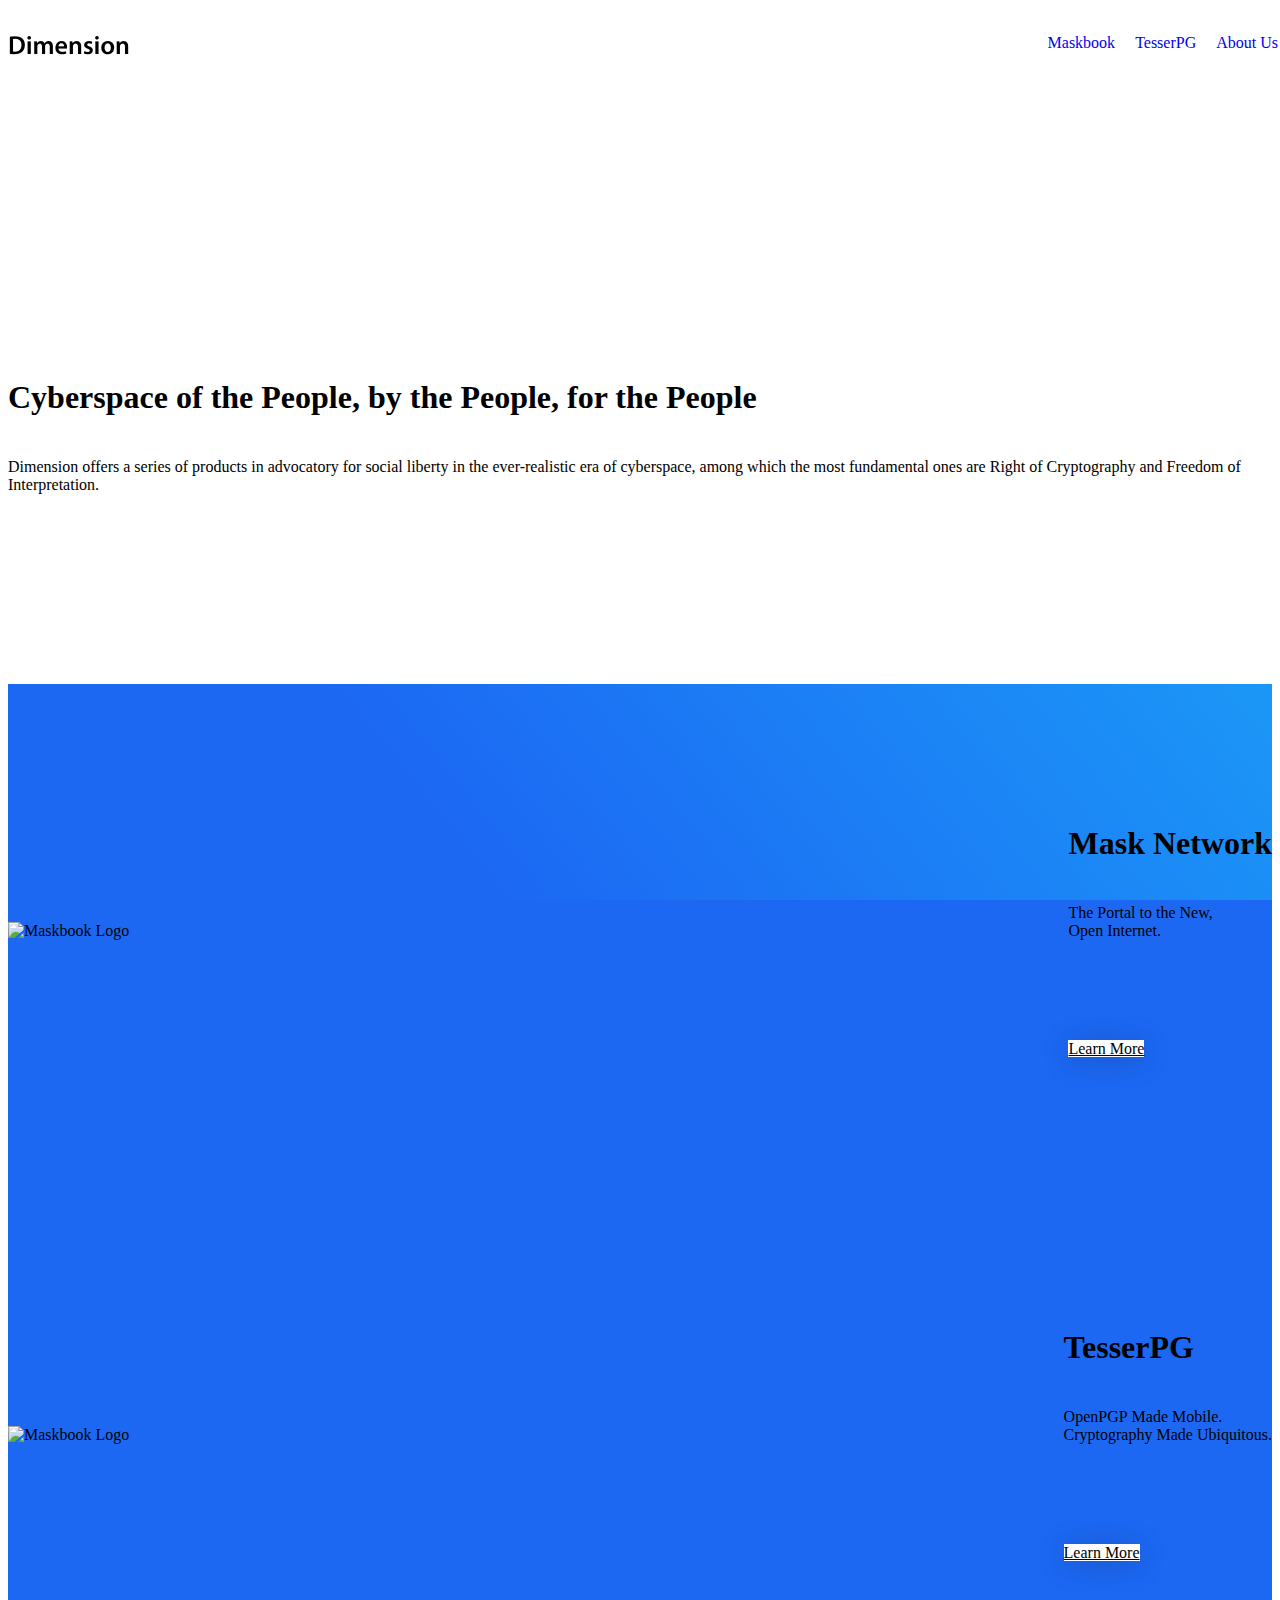
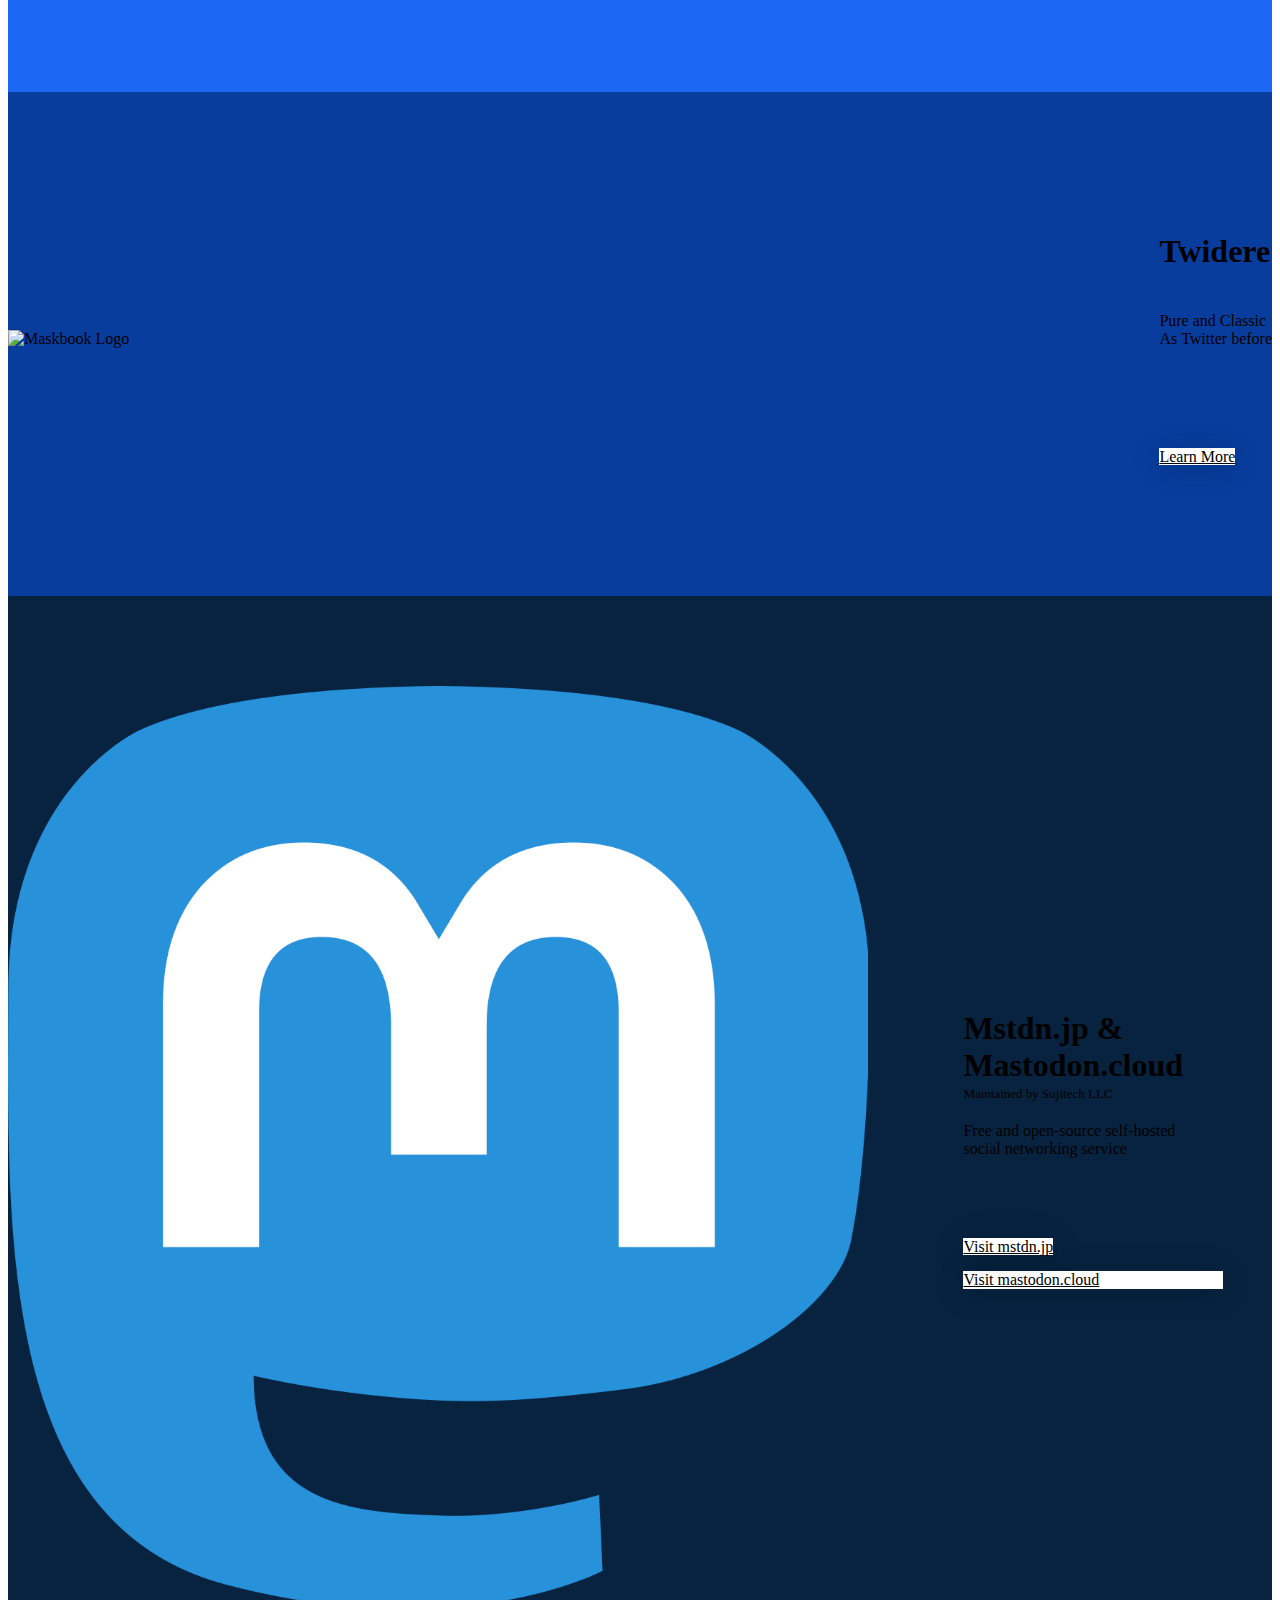
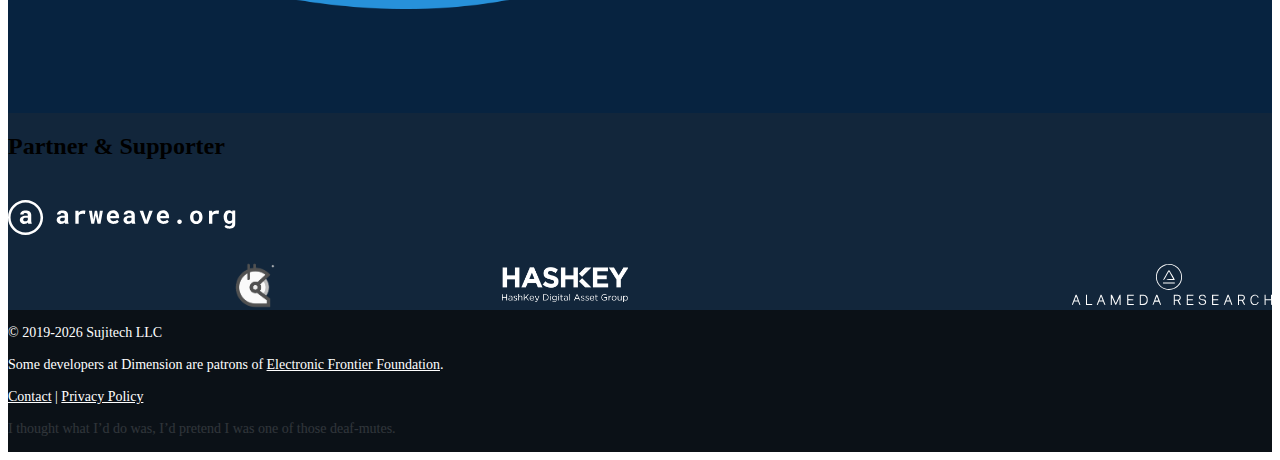
==== commit c8768fca: "Update index.html" ====
--- a/index.html
+++ b/index.html
@@ -439,7 +439,7 @@
                         </div>
                     </div>                                                   
                     <div class="col-12 col-md-1 col-lg-1 flex">
-                        <img class="d-block partners-image" src="./img/icons/alameda.svg" alt="">
+                        <img class="d-block partners-image" src="./img/icons/alameda.svg" alt="" style="height: 45px; width: 200px;">
                         <div class="d-block" style="height: 35px;"></div>                
                     </div>                      
                 </div>
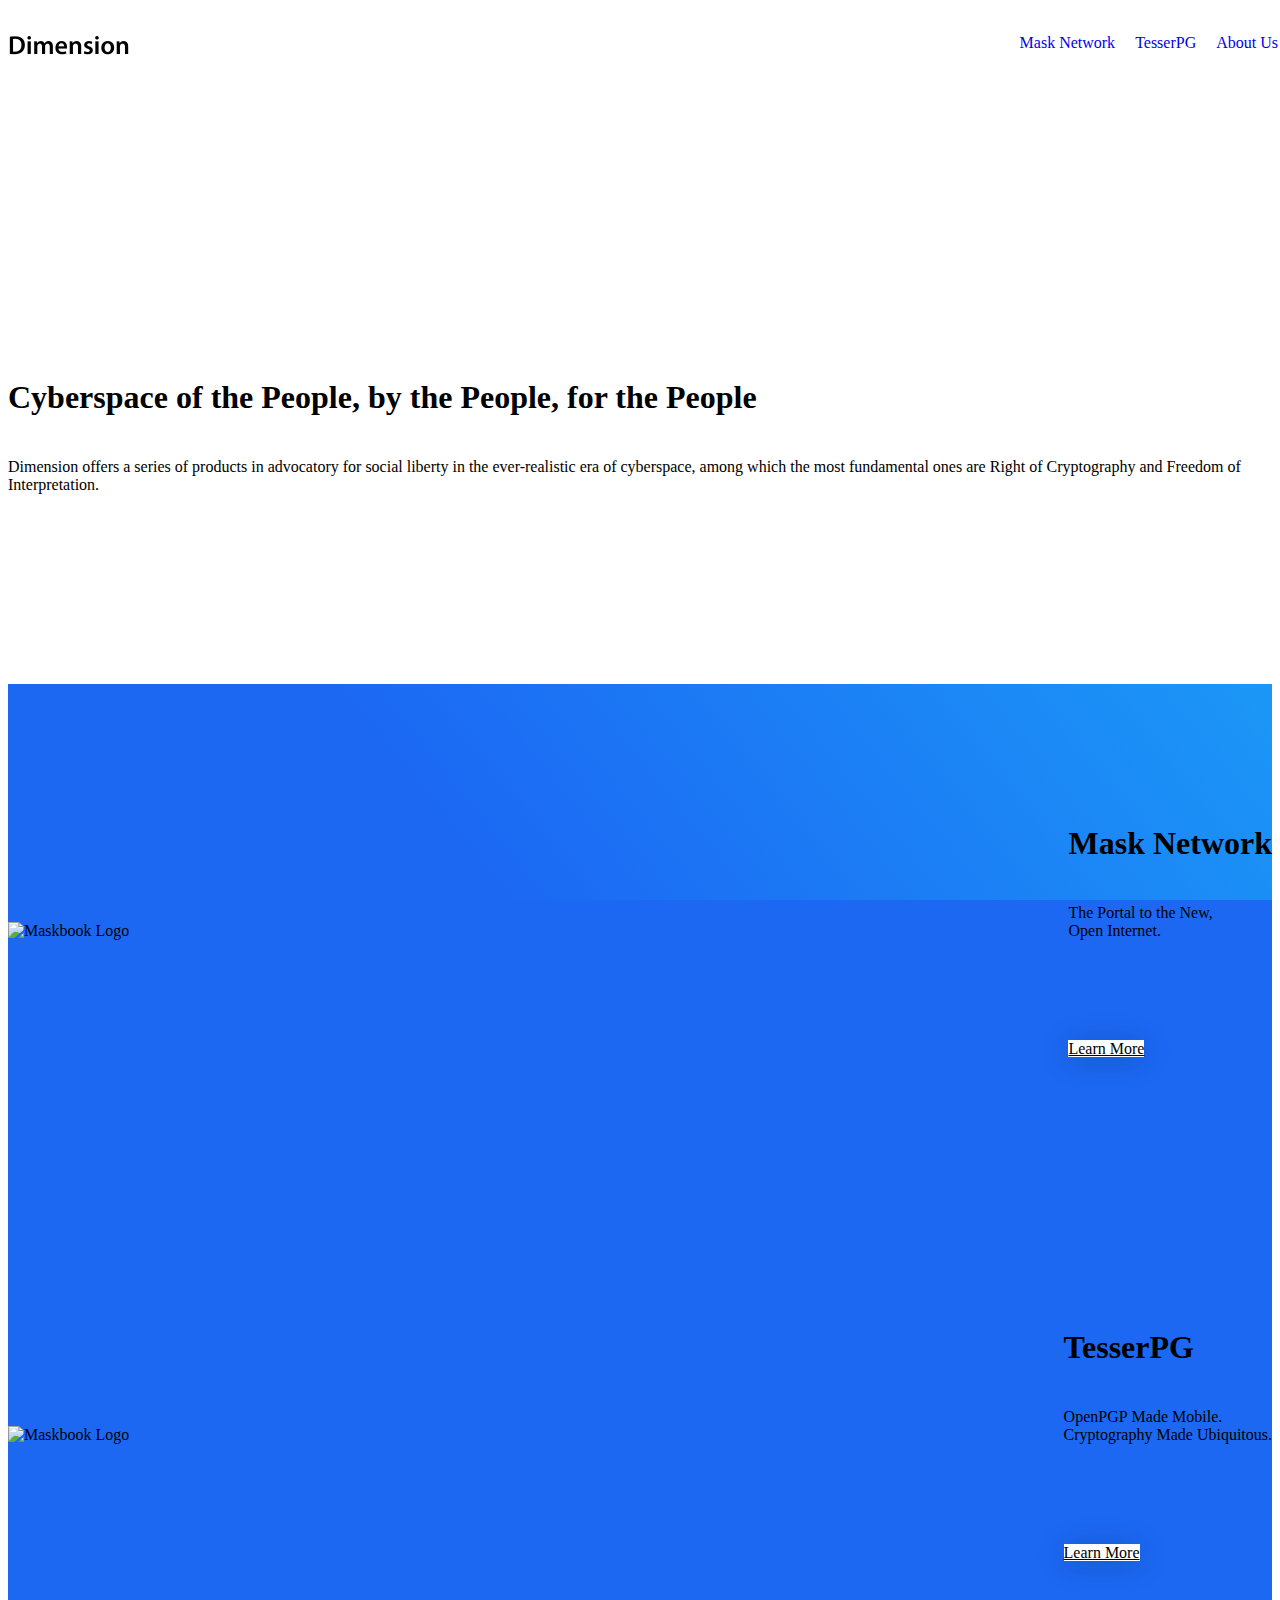
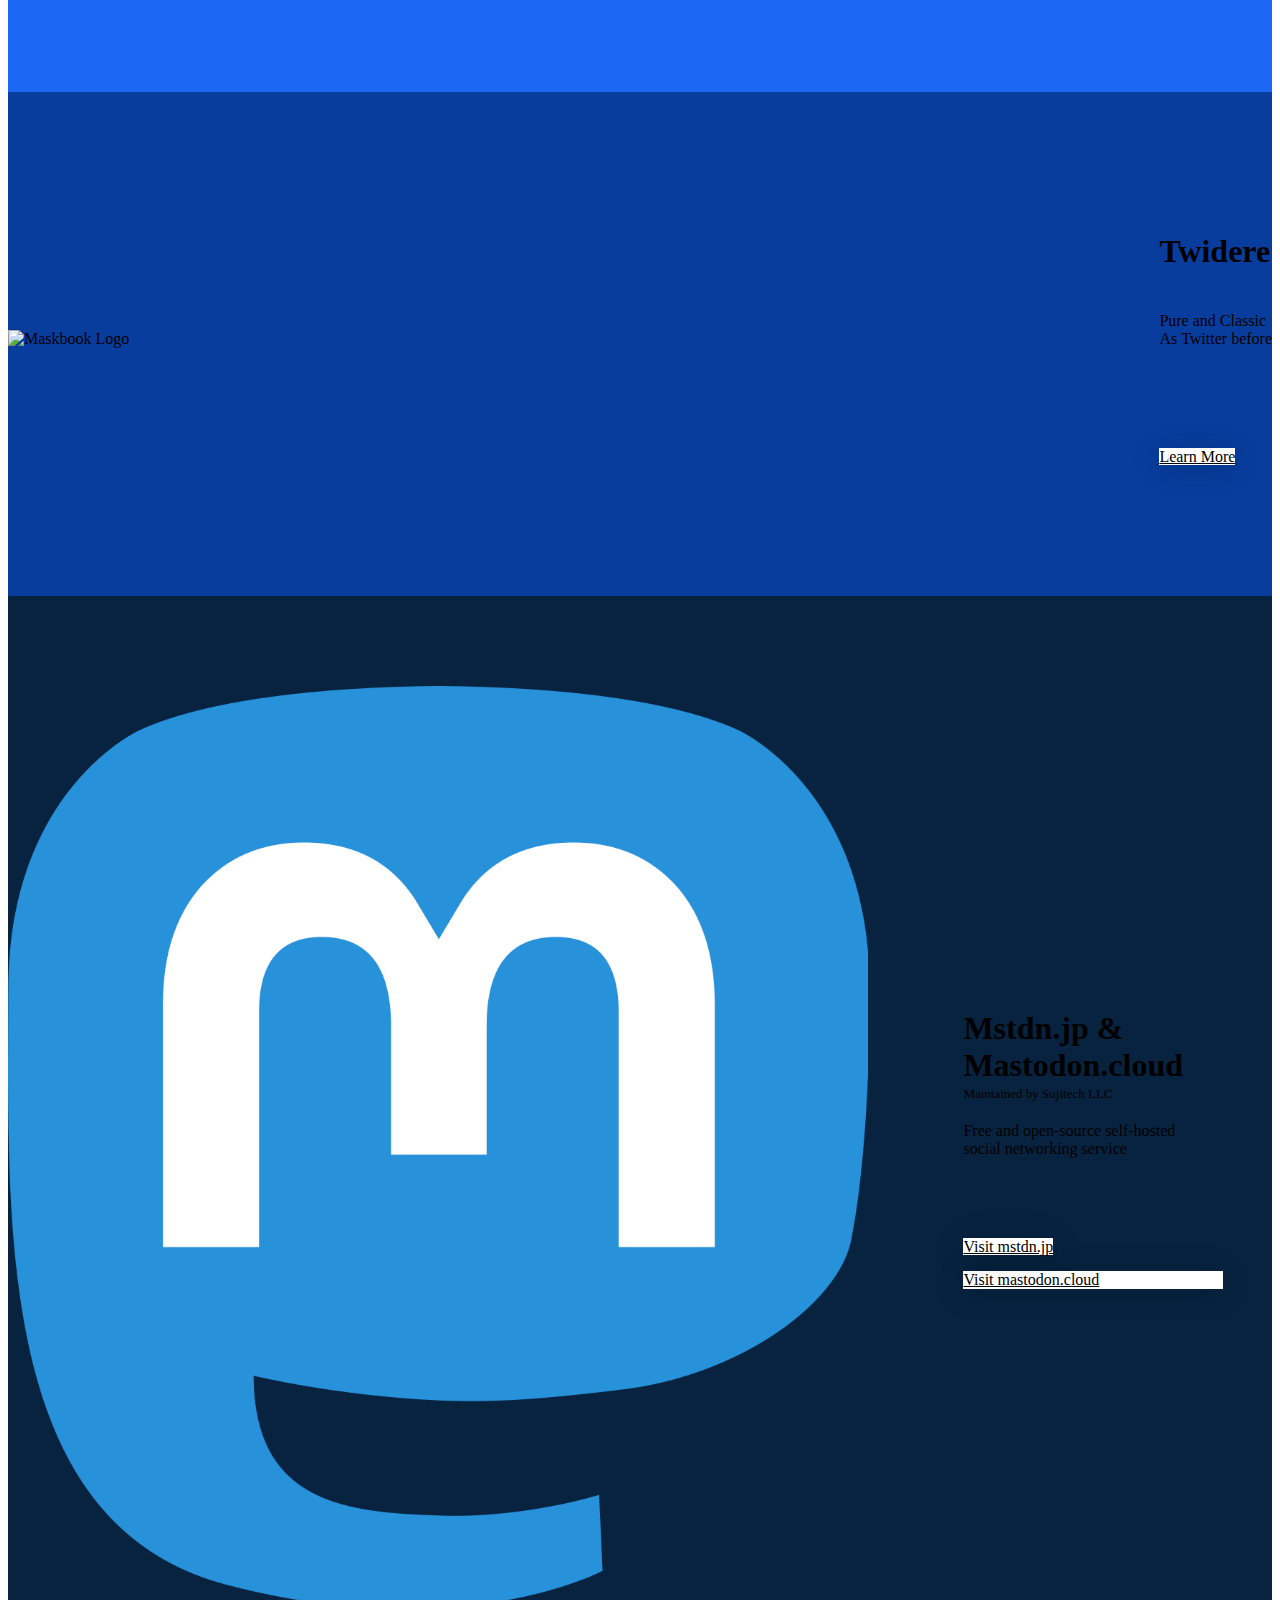
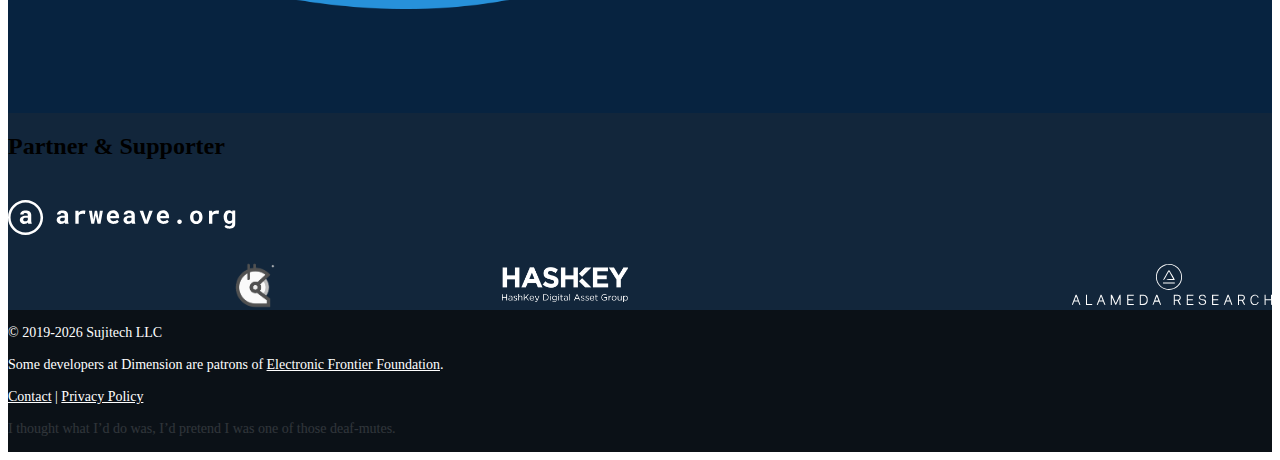
==== commit c61268cd: "change to -> `Mask Network`" ====
--- a/index.html
+++ b/index.html
@@ -36,7 +36,7 @@
                                         <a class="color-000 td-none" href="javascript:void(scroll({top: document.querySelector('#section-2').offsetTop-70, left: 0, behavior: 'smooth'}))">TesserPG</a>
                                     </div>
                                     <div class="navbar--option d-none d-lg-block">
-                                        <a class="color-000 td-none" href="javascript:void(scroll({top: document.querySelector('#section-1').offsetTop-70, left: 0, behavior: 'smooth'}))">Maskbook</a>
+                                        <a class="color-000 td-none" href="javascript:void(scroll({top: document.querySelector('#section-1').offsetTop-70, left: 0, behavior: 'smooth'}))">Mask Network</a>
                                     </div>
                                 </div>
                             </div>
@@ -66,7 +66,7 @@
                                         <a class="color-000 ts--black-subtle td-none" href="javascript:void(scroll({top: document.querySelector('#section-2').offsetTop-70, left: 0, behavior: 'smooth'}))">TesserPG</a>
                                     </div>
                                     <div class="navbar--option d-none d-lg-block">
-                                        <a class="color-000 ts--black-subtle td-none" href="javascript:void(scroll({top: document.querySelector('#section-1').offsetTop-70, left: 0, behavior: 'smooth'}))">Maskbook</a>
+                                        <a class="color-000 ts--black-subtle td-none" href="javascript:void(scroll({top: document.querySelector('#section-1').offsetTop-70, left: 0, behavior: 'smooth'}))">Mask Network</a>
                                     </div>
                                 </div>
                             </div>
@@ -398,26 +398,26 @@
                     </div>
                 </div>
                 <div class="row">
-                    <div class="col-12 col-md-4 col-lg-2 flex">
+                    <a class="col-12 col-md-4 col-lg-2 flex" href="https://www.arweave.org/" target="_blank" rel="noopener noreferrer">
                         <img class="d-block w-100p partners-image" src="./img/icons/arweave.svg" alt="">
                         <div class="d-block" style="height: 40px;">
                         </div>
-                    </div>
-                    <div class="col-12 col-md-4 col-lg-2 flex">
+                    </a>
+                    <a class="col-12 col-md-4 col-lg-2 flex" href="https://chainide.com/" target="_blank" rel="noopener noreferrer">
                         <img class="d-block partners-image" src="./img/icons/chain-ide.png" alt="">
                         <div class="d-block" style="height: 35px;">
                         </div>
-                    </div>
+                    </a>
                     <div class="col-12 col-md-4 col-lg-1 flex">
                         <img class="d-block w-100p partners-image" src="./img/icons/gun.svg" alt="">
                         <div class="d-block" style="height: 35px;">
                         </div>
                     </div>
-                    <div class="col-12 col-md-4 col-lg-2 flex">
+                    <a class="col-12 col-md-4 col-lg-2 flex" href="https://makerdao.com/" target="_blank" rel="noopener noreferrer">
                         <img class="d-block w-100p partners-image" src="./img/icons/maker.svg" alt="">
                         <div class="d-block" style="height: 35px;">
                         </div>
-                    </div>  
+                    </a>  
                 </div> 
                 <div class="row flex">
                     <div class="col-6 col-md-4 col-lg-2 flex">
@@ -429,19 +429,19 @@
                         <img class="d-block partners-image" style="margin-right: 0px; height: 50px" src="./img/icons/gitcoin.png" alt="">
                         <div class="d-block" style="height: 35px;"></div>                 
                     </div>        
-                    <div class="col-12 col-md-1 col-lg-1 flex">
+                    <a class="col-12 col-md-1 col-lg-1 flex" href="https://www.hashkey.com/" target="_blank" rel="noopener noreferrer">
                         <img class="d-block partners-image" src="./img/icons/hash-key.png" alt="">
                         <div class="d-block" style="height: 35px;"></div>                
-                    </div>                                   
+                    </a>                                   
                     <div class="col-12 col-md-1 col-lg-1 flex">
                         <img class="d-block partners-image" src="./img/icons/okb.svg" alt="">
                         <div class="d-block" style="height: 35px;">
                         </div>
                     </div>                                                   
-                    <div class="col-12 col-md-1 col-lg-1 flex">
+                    <a class="col-12 col-md-1 col-lg-1 flex" href="https://www.alameda-research.com/" target="_blank" rel="noopener noreferrer">
                         <img class="d-block partners-image" src="./img/icons/alameda.svg" alt="" style="height: 45px; width: 200px;">
                         <div class="d-block" style="height: 35px;"></div>                
-                    </div>                      
+                    </a>                      
                 </div>
             </div>
         </div>
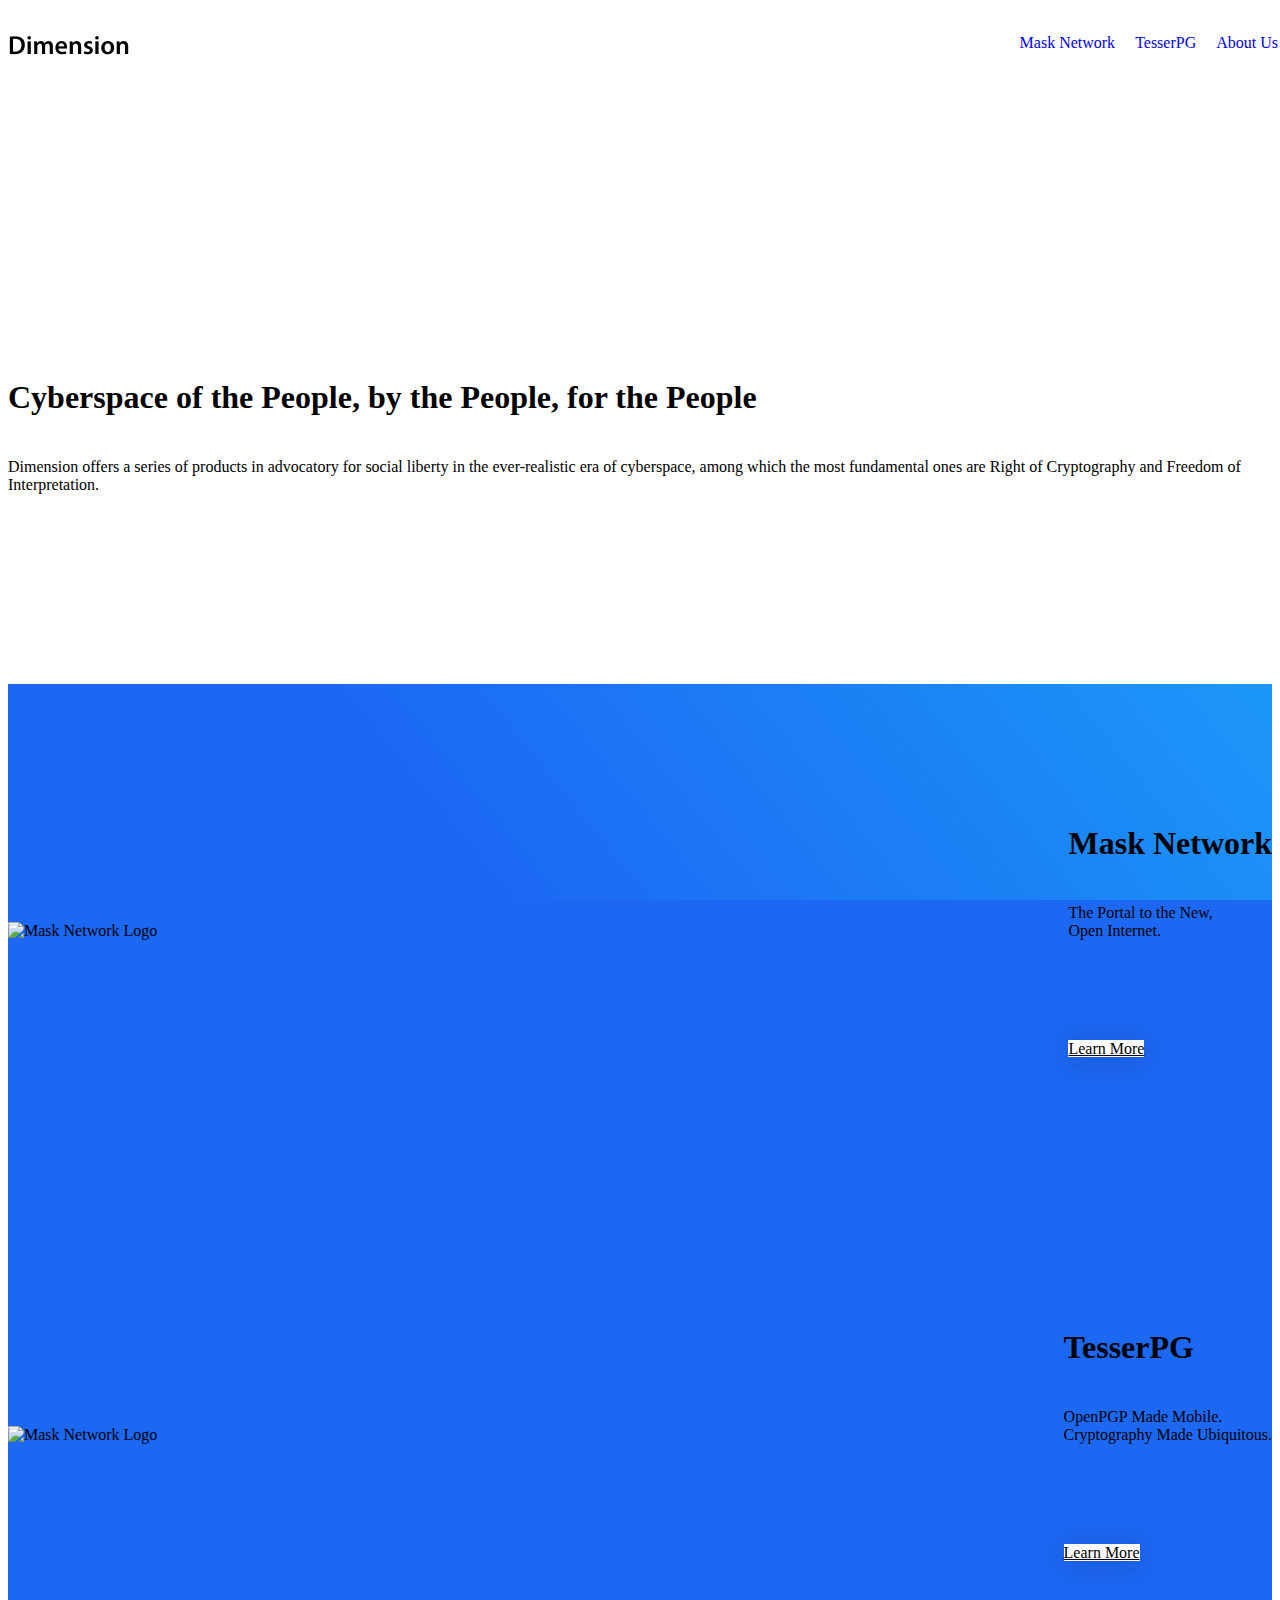
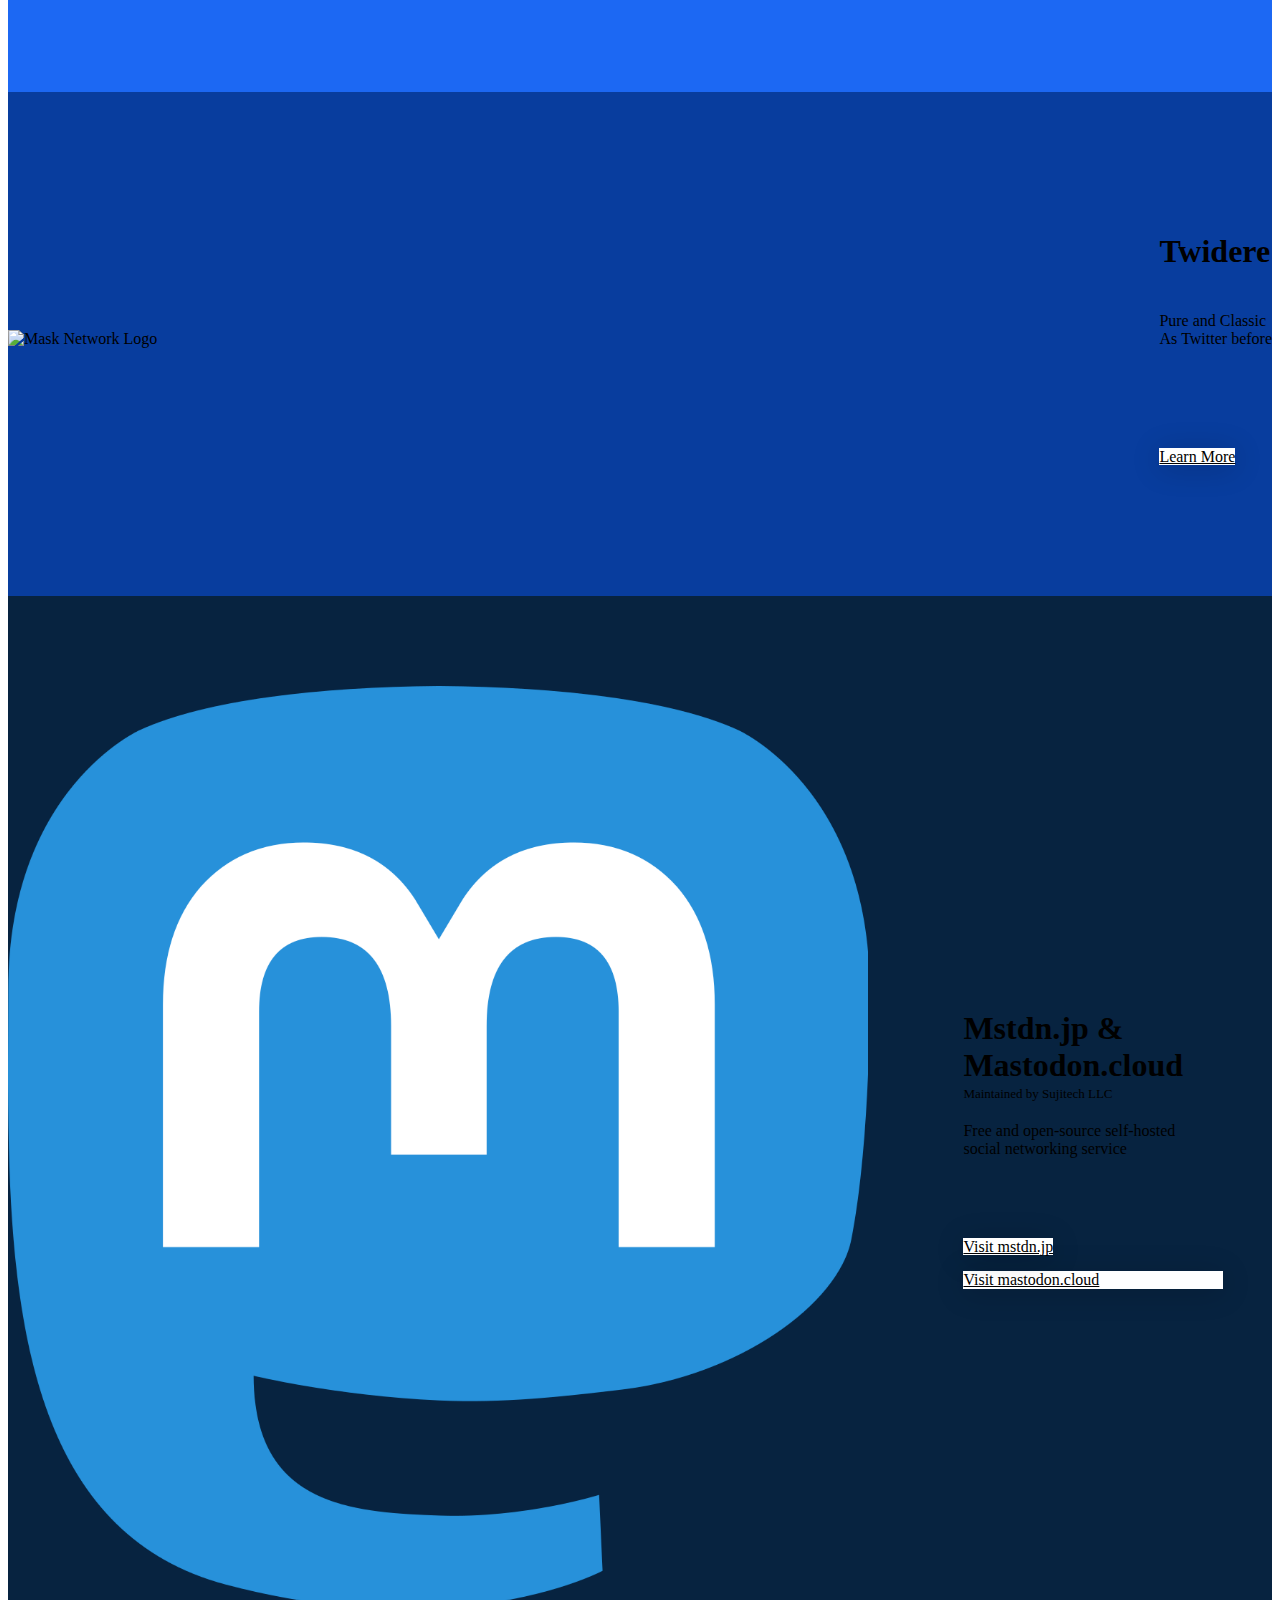
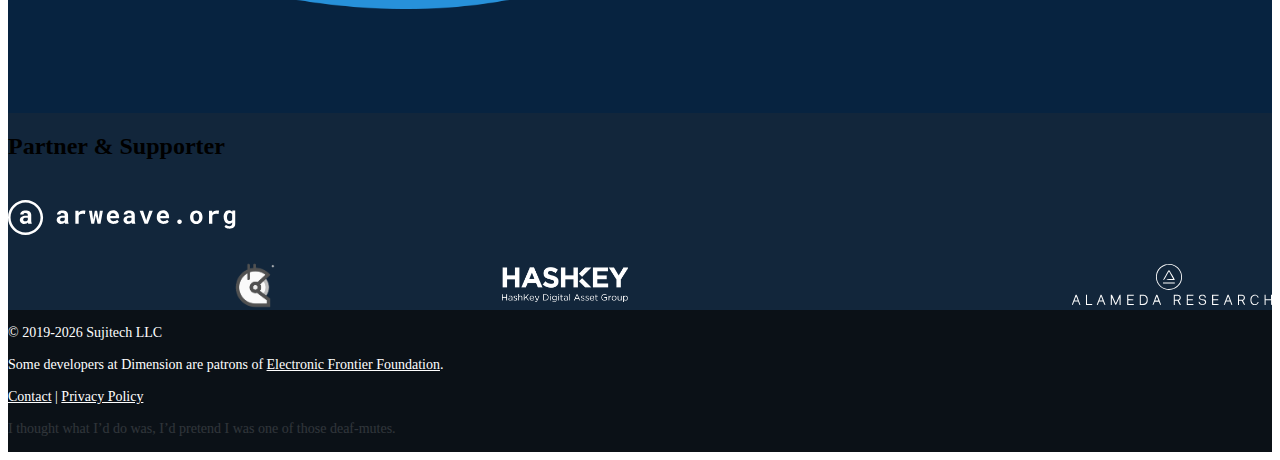
==== commit f9c2ea05: "change to `mask network` 2" ====
--- a/index.html
+++ b/index.html
@@ -131,7 +131,7 @@
                             </div>
                             <div class="d-block d-md-none" style="height: 30px;">
                             </div>
-                            <img src="./img/MB--Logo--Geo--ForceCircle--WhiteHollow-padded150.png" alt="Maskbook Logo" style="width: 100%; max-width: 9240px; margin: 0;">
+                            <img src="./img/MB--Logo--Geo--ForceCircle--WhiteHollow-padded150.png" alt="Mask Network Logo" style="width: 100%; max-width: 9240px; margin: 0;">
                             <div class="d-block d-md-none" style="height: 10px;">
                             </div>
                         </div>
@@ -163,7 +163,7 @@
                                         background: #FFFFFF;
                                         box-shadow: rgba(0, 0, 0, 0.2) 0 3px 30px;
                                         width: 260px;
-                                    " href="//maskbook.com/">
+                                    " href="//mask.io/">
                                         Learn More
                                     </a>
                                     <div class="d-none d-lg-inline-block" style="width: 30px; height: 0px;">
@@ -196,7 +196,7 @@
                             </div>
                             <div class="d-block d-md-none" style="height: 30px;">
                             </div>
-                            <img src="https://raw.githubusercontent.com/DimensionDev/Dimension-Website/master/img/tessercube-icon-white-on-blue-thinner.png" alt="Maskbook Logo" style="width: 100%; max-width: 9240px; margin: 0;">
+                            <img src="https://raw.githubusercontent.com/DimensionDev/Dimension-Website/master/img/tessercube-icon-white-on-blue-thinner.png" alt="Mask Network Logo" style="width: 100%; max-width: 9240px; margin: 0;">
                             <div class="d-block d-md-none" style="height: 10px;">
                             </div>
                         </div>
@@ -260,7 +260,7 @@
                             </div>
                             <div class="d-block d-md-none" style="height: 30px;">
                             </div>
-                            <img src="./img/icons/twidere.png" alt="Maskbook Logo" style="width: 100%; max-width: 9240px; margin: 0;">
+                            <img src="./img/icons/twidere.png" alt="Mask Network Logo" style="width: 100%; max-width: 9240px; margin: 0;">
                             <div class="d-block d-md-none" style="height: 10px;">
                             </div>
                         </div>
@@ -325,7 +325,7 @@
                             </div>
                             <div class="d-block d-md-none" style="height: 30px;">
                             </div>
-                            <img src="./img/icons/mastodon.png" alt="Maskbook Logo" style="width: 90%; max-width: 9240px; margin: 0;">
+                            <img src="./img/icons/mastodon.png" alt="Mask Network Logo" style="width: 90%; max-width: 9240px; margin: 0;">
                             <div class="d-block d-md-none" style="height: 10px;">
                             </div>
                         </div>
